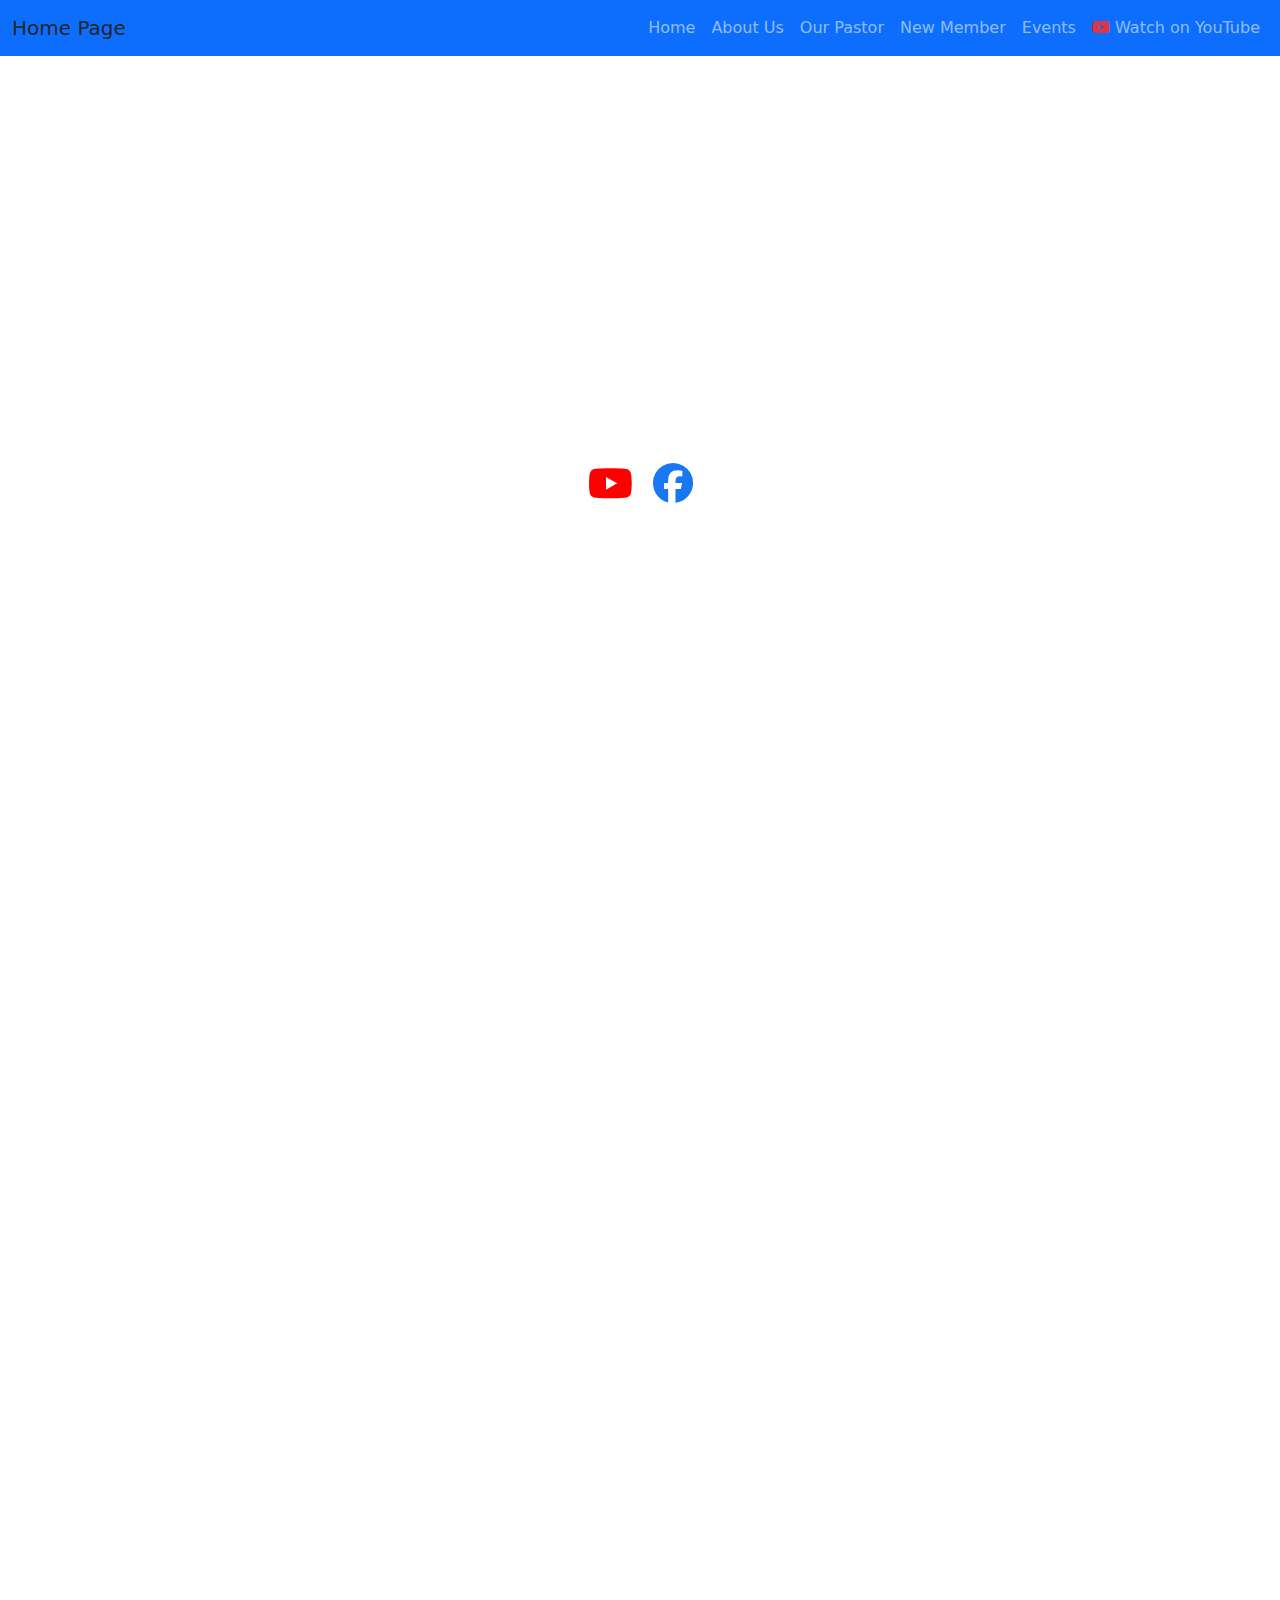
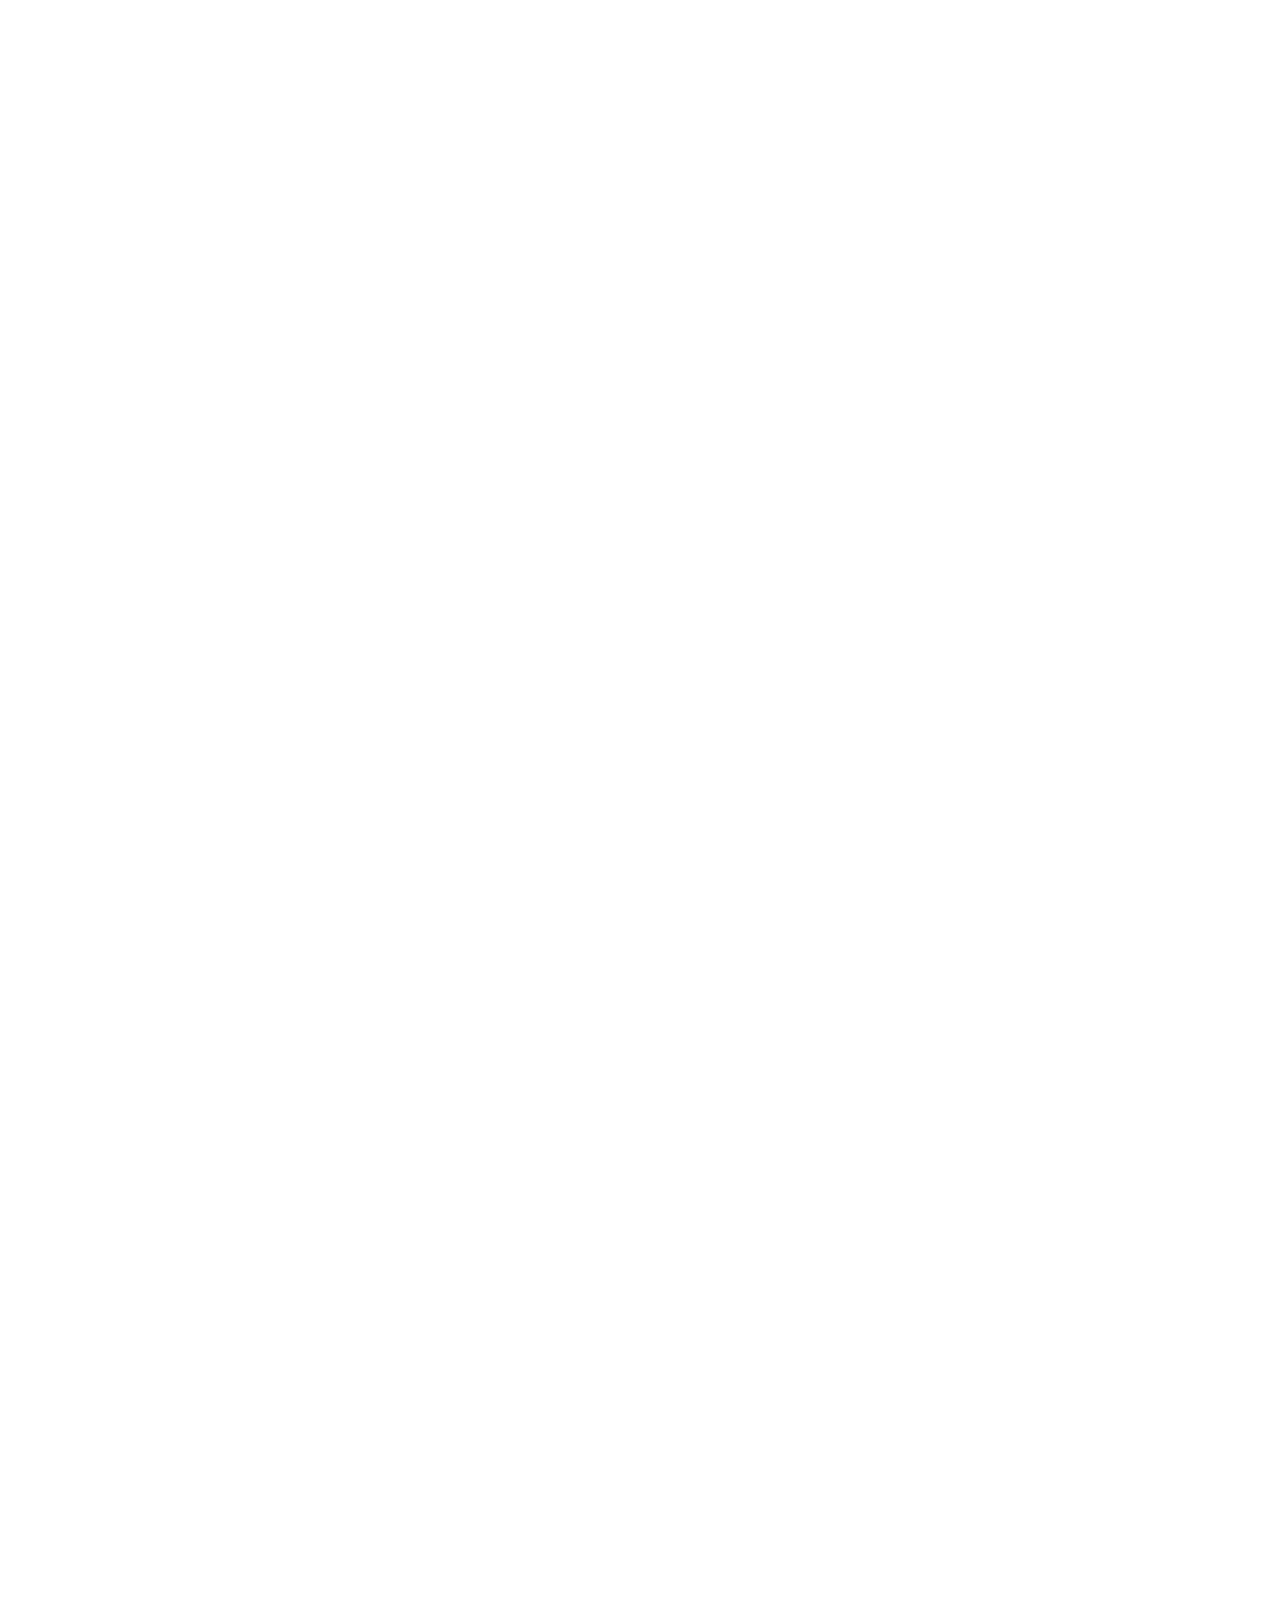
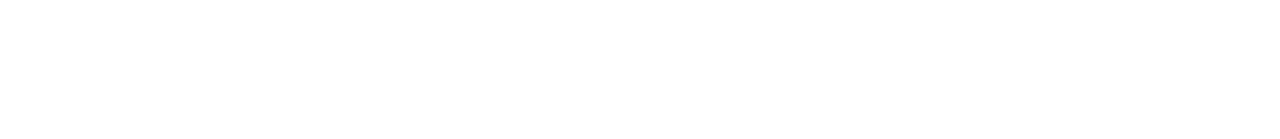
==== index.html @ da76553e "restaurado-2/03/25-Nav-bar-nlue-dark" ====
<!DOCTYPE html>
<html lang="en">
<head>
    <meta charset="UTF-8">
    <meta name="viewport" content="width=device-width, initial-scale=1.0">
    <title>Victory Worship Center</title>

    <!-- Bootstrap CSS -->
    <link rel="stylesheet" href="https://cdn.jsdelivr.net/npm/bootstrap@5.3.0/dist/css/bootstrap.min.css">

    <!-- Font Awesome for Icons -->
    <link rel="stylesheet" href="https://cdnjs.cloudflare.com/ajax/libs/font-awesome/6.4.2/css/all.min.css">

    <link rel="stylesheet" href="styles.css"> <!-- Custom CSS -->
</head>
<body>

    <!-- Navbar -->
    <nav class="navbar navbar-expand-lg navbar-dark bg-primary fixed-top">

        <div class="container-fluid">
            <a class="navbar-brand text-dark" href="index.html">Home Page</a>
            <!-- Hamburger Menu Button -->
            <button class="navbar-toggler" type="button" data-bs-toggle="collapse" data-bs-target="#navbarNav"
                aria-controls="navbarNav" aria-expanded="false" aria-label="Toggle navigation">
                <span class="navbar-toggler-icon"></span>
            </button>
            <!-- Collapsible Menu -->
            <div class="collapse navbar-collapse" id="navbarNav">
                <ul class="navbar-nav ms-auto">
                    <li class="nav-item"><a class="nav-link" href="index.html">Home</a></li>
                    <li class="nav-item"><a class="nav-link" href="about.html">About Us</a></li>
                    <li class="nav-item"><a class="nav-link" href="ourpastor.html">Our Pastor</a></li>
                    <li class="nav-item"><a class="nav-link" href="new-member.html">New Member</a></li>
                    <li class="nav-item"><a class="nav-link" href="#">Events</a></li>
                    <li class="nav-item"><a class="nav-link" href="https://youtube.com/@victoryworshipcenter?si=VUiFLik8y-f-p4gV" target="_blank">
                        <i class="fab fa-youtube text-danger"></i> Watch on YouTube
                    </a></li>
                </ul>
            </div>
        </div>
    </nav>

    <!-- Fullscreen Video Background -->
    <div class="content-wrapper">
        <!-- Video Background -->
        <div class="video-container">
            <video autoplay loop muted playsinline>
                <source src="https://video-previews.elements.envatousercontent.com/h264-video-previews/b3dc4fdb-0786-49b0-9de9-9239a4a70bed/18015136.mp4" type="video/mp4">
                Your browser does not support the video tag.
            </video>
        </div>

        <!-- Content Overlay (Updated with YouTube & Facebook Icons) -->
        <div class="content-overlay text-center">
            <h1>Welcome to Our Church</h1>
            <div class="social-buttons">
                <a href="https://youtube.com/@victoryworshipcenter?si=VUiFLik8y-f-p4gV" target="_blank" class="social-icon youtube">
                    <i class="fab fa-youtube"></i>
                </a>
                <a href="https://www.facebook.com/groups/VictoryworshipcenterLW/media" target="_blank" class="social-icon facebook">
                    <i class="fab fa-facebook"></i>
                </a>
            <!-- Centered "Live" Text & Icons -->
            <div class="live-container">
                <p class="live-text">Live</p>
                <div class="social-buttons">
                    <a href="https://youtube.com/@victoryworshipcenter" target="_blank" class="social-icon youtube">
                        <i class="fab fa-youtube"></i>
                    </a>
                    <a href="https://www.facebook.com/groups/VictoryworshipcenterLW/media" target="_blank" class="social-icon facebook">
                        <i class="fab fa-facebook"></i>
                    </a>
                </div>
            </div>
        </div>
    </div>

    <!-- Footer -->
    <footer class="footer text-center py-3">
        <div class="container">
            <h4>Victory Worship Center</h4>
            <p>1915 N A St, Lake Worth Beach, FL 33460</p>
            <p>Phone: <a href="tel:+15615850130">(561) 585-0130</a></p>
            <p>© 2025 All Rights Reserved.</p>

            <!-- Social Media Icons -->
            <!-- Social Media Icons in Footer -->
            <div class="social-links">
                <a href="https://www.facebook.com/groups/VictoryworshipcenterLW/media" target="_blank" class="social-icon"><i class="fab fa-facebook"></i></a>
                <a href="https://instagram.com/victoryworshipcenter" target="_blank" class="social-icon"><i class="fab fa-instagram"></i></a>
                <a href="https://youtube.com/@victoryworshipcenter?si=VUiFLik8y-f-p4gV" target="_blank" class="social-icon"><i class="fab fa-youtube"></i></a>
                <a href="https://www.facebook.com/groups/VictoryworshipcenterLW/media" target="_blank" class="social-icon facebook"><i class="fab fa-facebook"></i></a>
                <a href="https://youtube.com/@victoryworshipcenter" target="_blank" class="social-icon youtube"><i class="fab fa-youtube"></i></a>
            </div>
            <p class="copyright">© 2025 Victory Worship Center. All Rights Reserved.</p>
        </div>
    </footer>

    <!-- YouTube Video Section -->
    <div class="youtube-container text-center my-4">
    <!-- YouTube Video Section (After Footer) -->
    <div class="youtube-container text-center my-5">
        <iframe width="560" height="315" 
            src="https://www.youtube.com/embed/vLi_qeC99MU?autoplay=1&mute=0" 
            title="Victory Worship Center Live Stream" 
            frameborder="0" 
            allow="accelerometer; autoplay; clipboard-write; encrypted-media; gyroscope; picture-in-picture" 
            allowfullscreen></iframe>
    </div>
    

    <!-- Bootstrap JS (Required for Navbar Toggle) -->
    <!-- First Image Section (Static Images) -->
    <div class="container my-5">
        <div class="row">
            <div class="col-md-4">
                <img src="https://images.unsplash.com/photo-1507692049790-de58290a4334?q=80&w=2070&auto=format&fit=crop" class="img-fluid rounded" alt="Church Image 1">
            </div>
            <div class="col-md-4">
                <img src="https://plus.unsplash.com/premium_photo-1673002094195-f18084be89ce?q=80&w=2070&auto=format&fit=crop" class="img-fluid rounded" alt="Church Image 2">
            </div>
            <div class="col-md-4">
                <img src="https://encrypted-tbn0.gstatic.com/images?q=tbn:ANd9GcTe9CYrfiVTOg5oz0Dw9csf87M4PReg6qt_KA&s" class="img-fluid rounded" alt="Church Image 3">
            </div>
        </div>
    </div>
    <!-- Second Image Carousel (4 Image Cards) -->
    <div id="imageCarousel2" class="carousel slide my-5" data-bs-ride="carousel" data-bs-interval="2000">
        <div class="carousel-inner">
            <div class="carousel-item active">
                <img src="https://plus.unsplash.com/premium_photo-1673002094195-f18084be89ce?q=80&w=2070&auto=format&fit=crop&ixlib=rb-4.0.3&ixid=M3wxMjA3fDB8MHxwaG90by1wYWdlfHx8fGVufDB8fHx8fA%3D%3D" class="d-block w-100" alt="Church Event 1">
            </div>
            <div class="carousel-item">
                <img src="https://images.unsplash.com/photo-1542042179-03efeb269b35?q=80&w=1887&auto=format&fit=crop&ixlib=rb-4.0.3&ixid=M3wxMjA3fDB8MHxwaG90by1wYWdlfHx8fGVufDB8fHx8fA%3D%3D" class="d-block w-100" alt="Church Event 2">
            </div>
            <div class="carousel-item">
                <img src="https://plus.unsplash.com/premium_photo-1663054562025-115fcb766307?q=80&w=2072&auto=format&fit=crop&ixlib=rb-4.0.3&ixid=M3wxMjA3fDB8MHxwaG90by1wYWdlfHx8fGVufDB8fHx8fA%3D%3D" class="d-block w-100" alt="Church Event 3">
            </div>
            <div class="carousel-item">
                <img src="https://plus.unsplash.com/premium_photo-1664006989152-e70f1d14a9b3?q=80&w=1973&auto=format&fit=crop&ixlib=rb-4.0.3&ixid=M3wxMjA3fDB8MHxwaG90by1wYWdlfHx8fGVufDB8fHx8fA%3D%3D" class="d-block w-100" alt="Church Event 4">
            </div>
        </div>
        <!-- Carousel Controls -->
        <button class="carousel-control-prev" type="button" data-bs-target="#imageCarousel2" data-bs-slide="prev">
            <span class="carousel-control-prev-icon" aria-hidden="true"></span>
            <span class="visually-hidden">Previous</span>
        </button>
        <button class="carousel-control-next" type="button" data-bs-target="#imageCarousel2" data-bs-slide="next">
            <span class="carousel-control-next-icon" aria-hidden="true"></span>
            <span class="visually-hidden">Next</span>
        </button>
    </div>
    <!-- Bootstrap JS -->
    <script src="https://cdn.jsdelivr.net/npm/bootstrap@5.3.0/dist/js/bootstrap.bundle.min.js"></script>

</body>
</html>
---- styles.css ----
/* Global Styles */
html, body {
    height: 100%;
    margin: 0;
    padding: 0;
    display: flex;
    flex-direction: column;
    overflow-x: hidden;
    scroll-behavior: smooth; /* Enables smooth scrolling */
}

/* Main Container to Push Footer Down */
.main-container {
    flex: 1;
    padding: 10px;
}

/* Video Background */
.video-container {
    width: 100vw;
    height: 100vh;
    overflow: hidden;
    position: relative;
}

.video-container video {
    width: 100%;
    height: 100%;
    object-fit: cover;
}

/* Centered "Live" Text & Icons */
.live-container {
    position: absolute;
    top: 50%;
    left: 50%;
    transform: translate(-50%, -50%);
    text-align: center;
    z-index: 10;
    color: white;
}

.live-text {
    font-size: 2rem;
    font-weight: bold;
    margin-bottom: 10px;
}

/* Social Media Buttons in Overlay */
.social-buttons {
    margin-top: 20px;
    display: flex;
    justify-content: center;
    gap: 20px;
}

.social-icon {
    font-size: 40px;
    color: white;
    text-decoration: none;
    transition: color 0.3s ease-in-out, transform 0.3s ease-in-out;
}

.social-icon:hover {
    transform: scale(1.1);
}

.youtube-icon:hover {
    color: #FF0000;
}

.facebook-icon:hover {
    color: #1877F2 !important; /* Facebook Blue */
}

/* Footer */
.footer {
    width: 100%;
    background-color: #94c6f7 !important; /* Light blue */
    text-align: center;
    padding: 20px 0;
    margin-top: 20px;
}

/* Social Media Icons in Footer */
.footer .social-links {
    margin-top: 10px;
    display: flex;
    justify-content: center;
    gap: 20px;
}

.footer .social-icon {
    font-size: 30px;
    color: white;
    text-decoration: none;
    transition: color 0.3s ease-in-out;
}

/* YouTube Video Section */
.youtube-container {
    max-width: 800px;
    margin: 40px auto 80px; /* Extra bottom margin to prevent overlap */
    padding-bottom: 56.25%;
    position: relative;
    z-index: 1; /* Ensures it's above background elements */
}

.youtube-container iframe {
    position: absolute;
    top: 0;
    left: 50%;
    transform: translateX(-50%);
    width: 100%;
    height: 100%;
    max-width: 800px;
    max-height: 450px;
}

/* Image Carousel */
#imageCarousel {
    max-width: 800px;
    margin: 50px auto;
    border-radius: 10px;
    overflow: hidden;
    position: relative;
    z-index: 2; /* Ensures it's above other elements */
}

/* Ensure Carousel Auto-Moves */
.carousel {
    position: relative;
}

/* Fix scrolling past image carousel */
.carousel-container {
    position: relative;
    padding-bottom: 100px; /* Extra space for scrolling */
}

/* Resize Second Carousel Images */
#imageCarousel2 .carousel-inner img {
    width: 80%; /* Adjust width to 80% of the container */
    height: 600px; /* Set a fixed height */
    object-fit: cover; /* Ensures images maintain aspect ratio */
    margin: 0 auto; /* Centers the images */
    border-radius: 10px; /* Adds rounded corners */
}

/* Ensure Second Carousel is fully visible */
#imageCarousel2 {
    margin-bottom: 50px;
}

/* Copyright Section */
.copyright {
    margin-top: 10px;
    font-size: 14px;
}
/* Fix for YouTube and Facebook icons */
.social-icon.youtube i {
    color: #FF0000 !important; /* YouTube Red */
}

.social-icon.facebook i {
    color: #1877F2 !important; /* Facebook Blue */
}
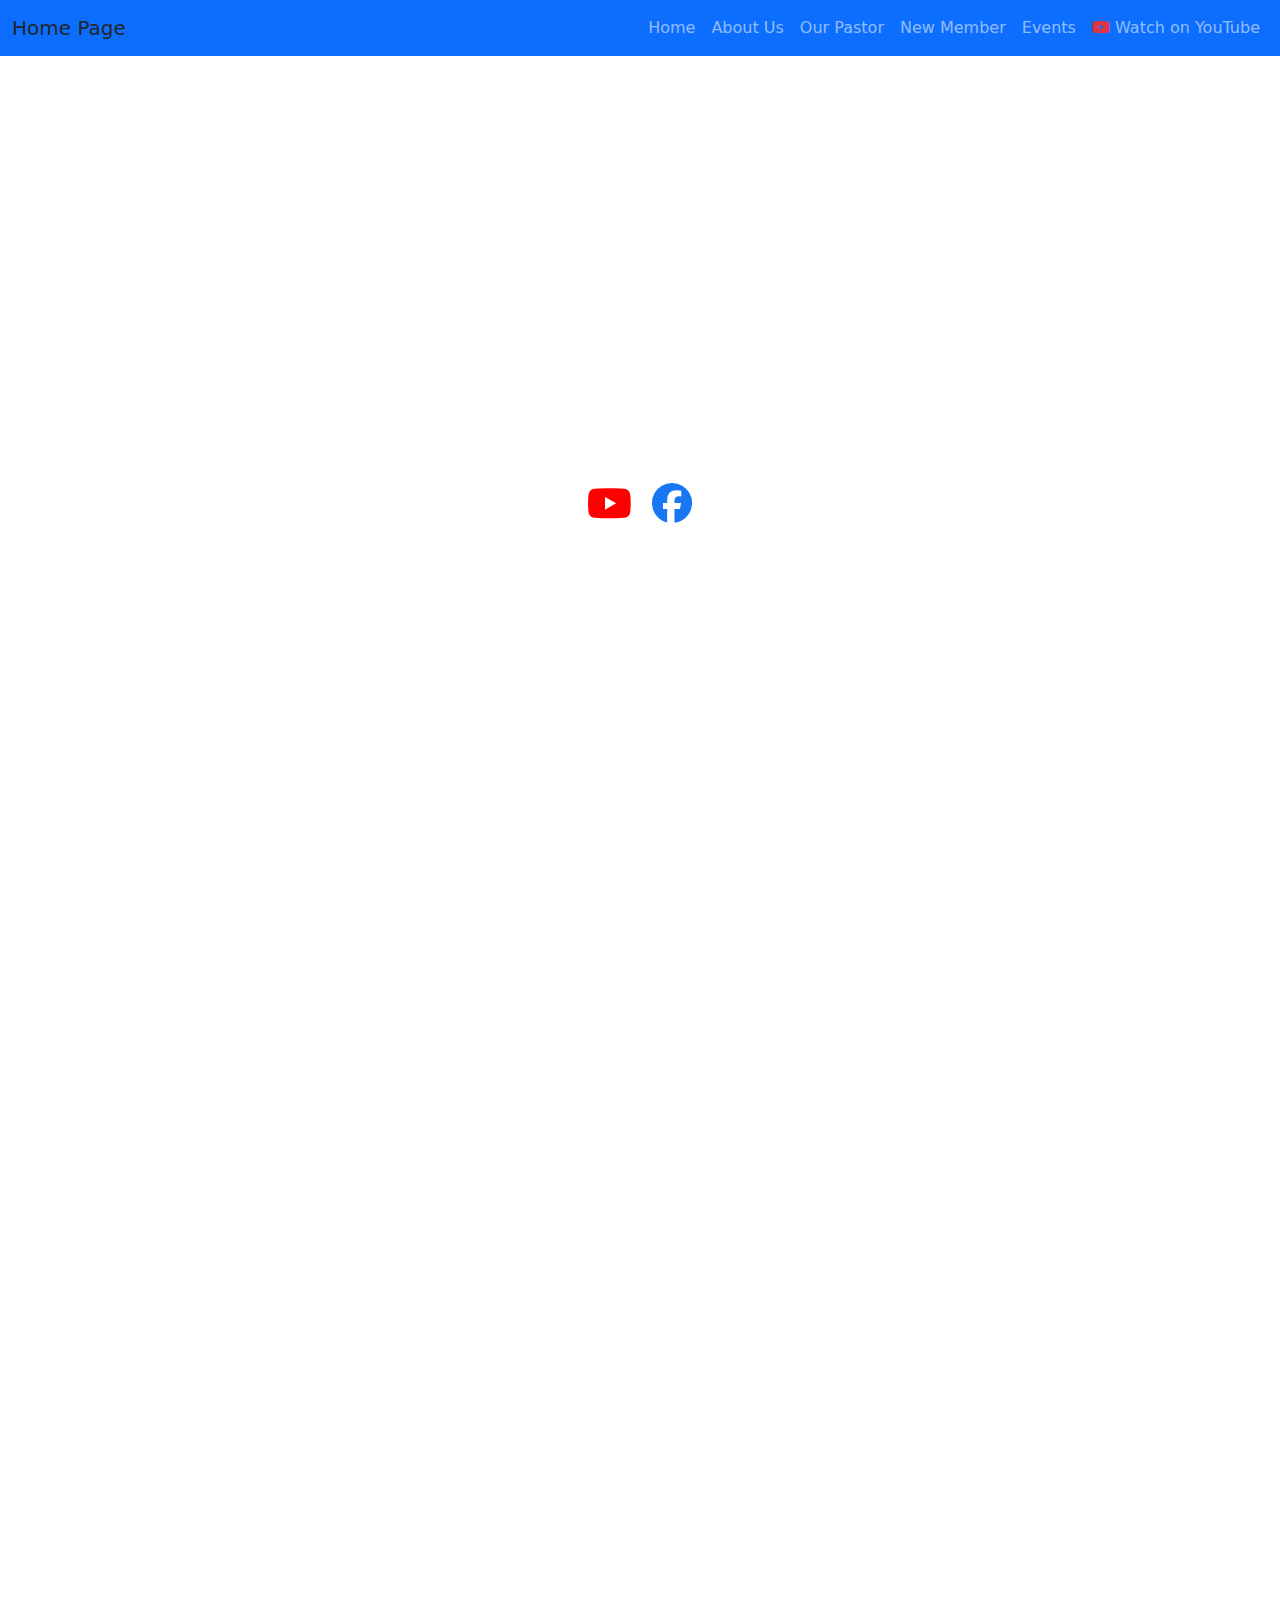
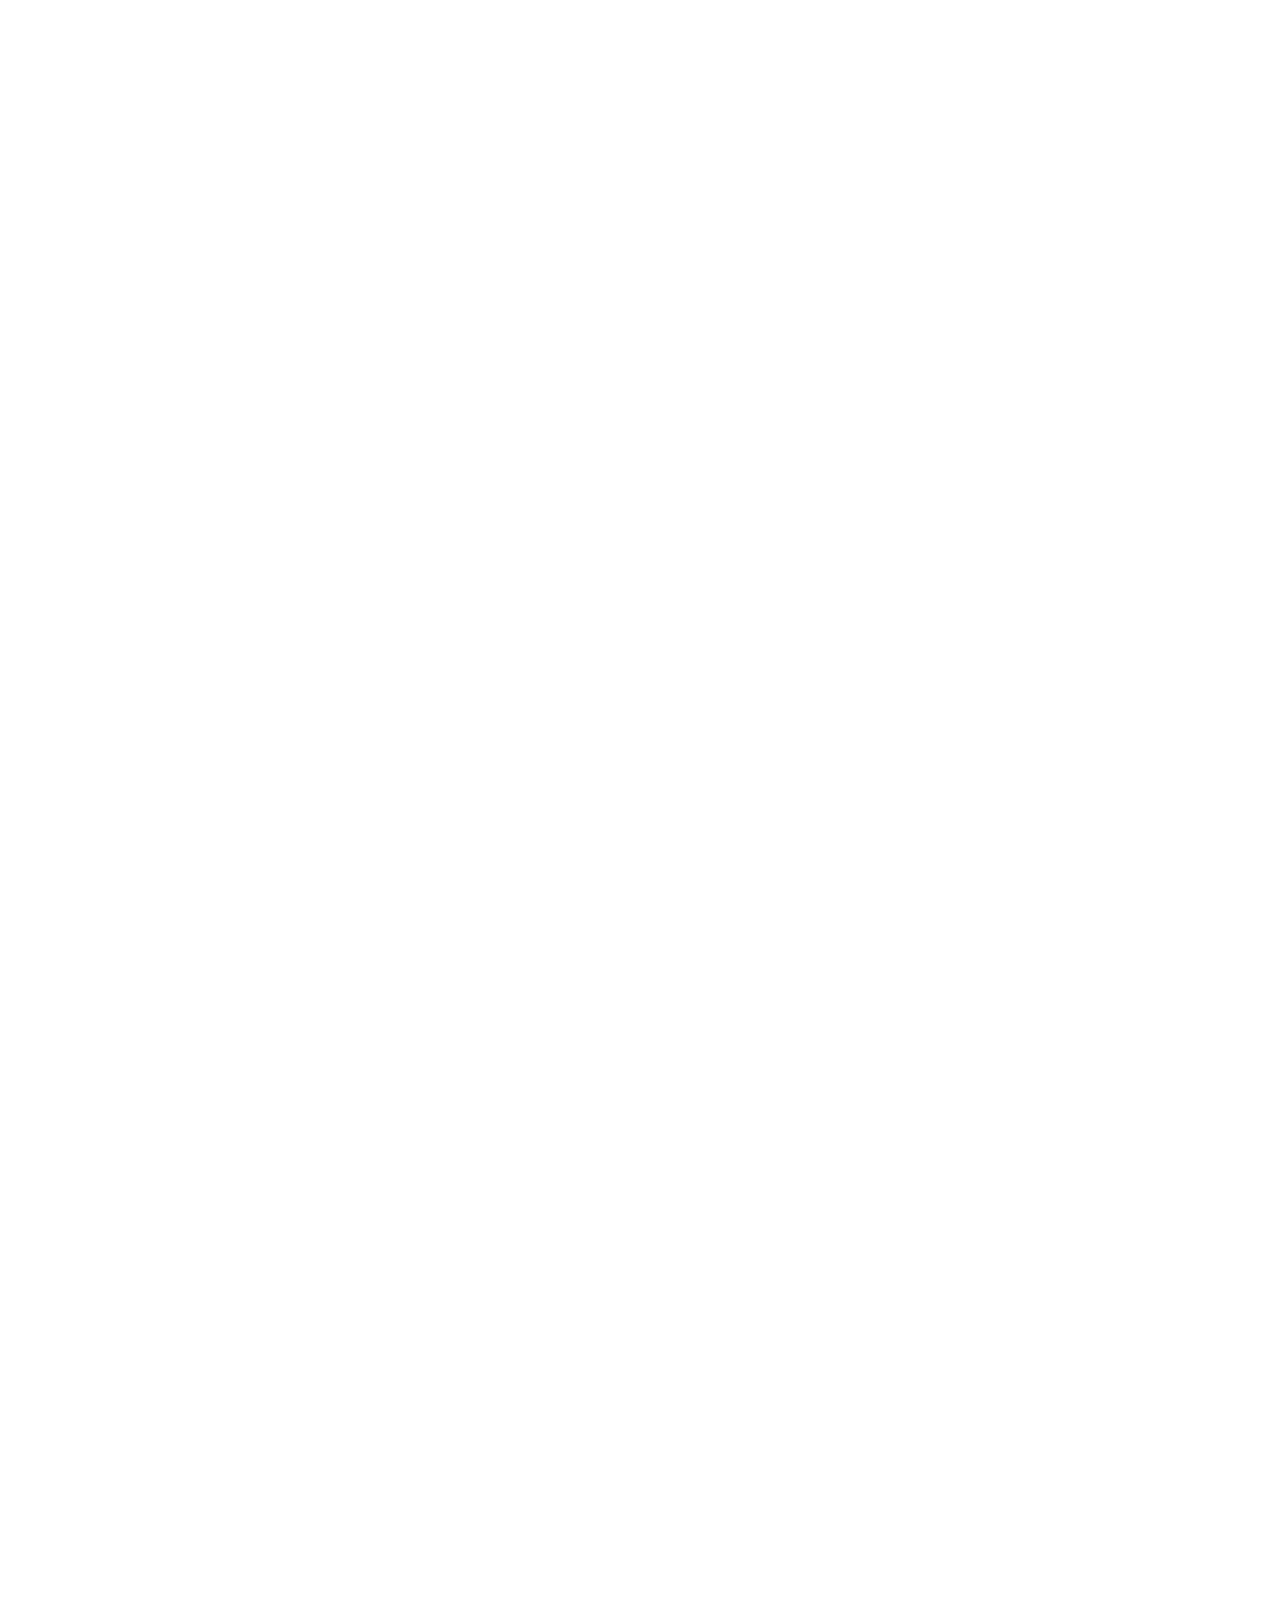
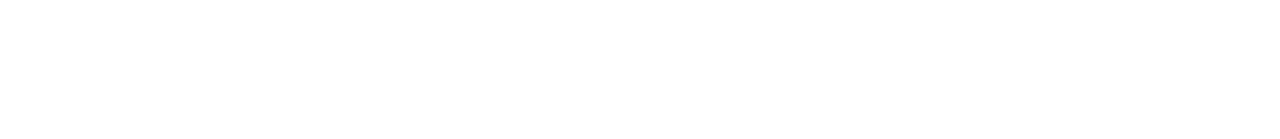
==== commit e6c2e727: "Victory worship center above Live" ====
--- a/index.html
+++ b/index.html
@@ -63,6 +63,7 @@
                 </a>
             <!-- Centered "Live" Text & Icons -->
             <div class="live-container">
+                <p>Victory Worship Center</p>
                 <p class="live-text">Live</p>
                 <div class="social-buttons">
                     <a href="https://youtube.com/@victoryworshipcenter" target="_blank" class="social-icon youtube">
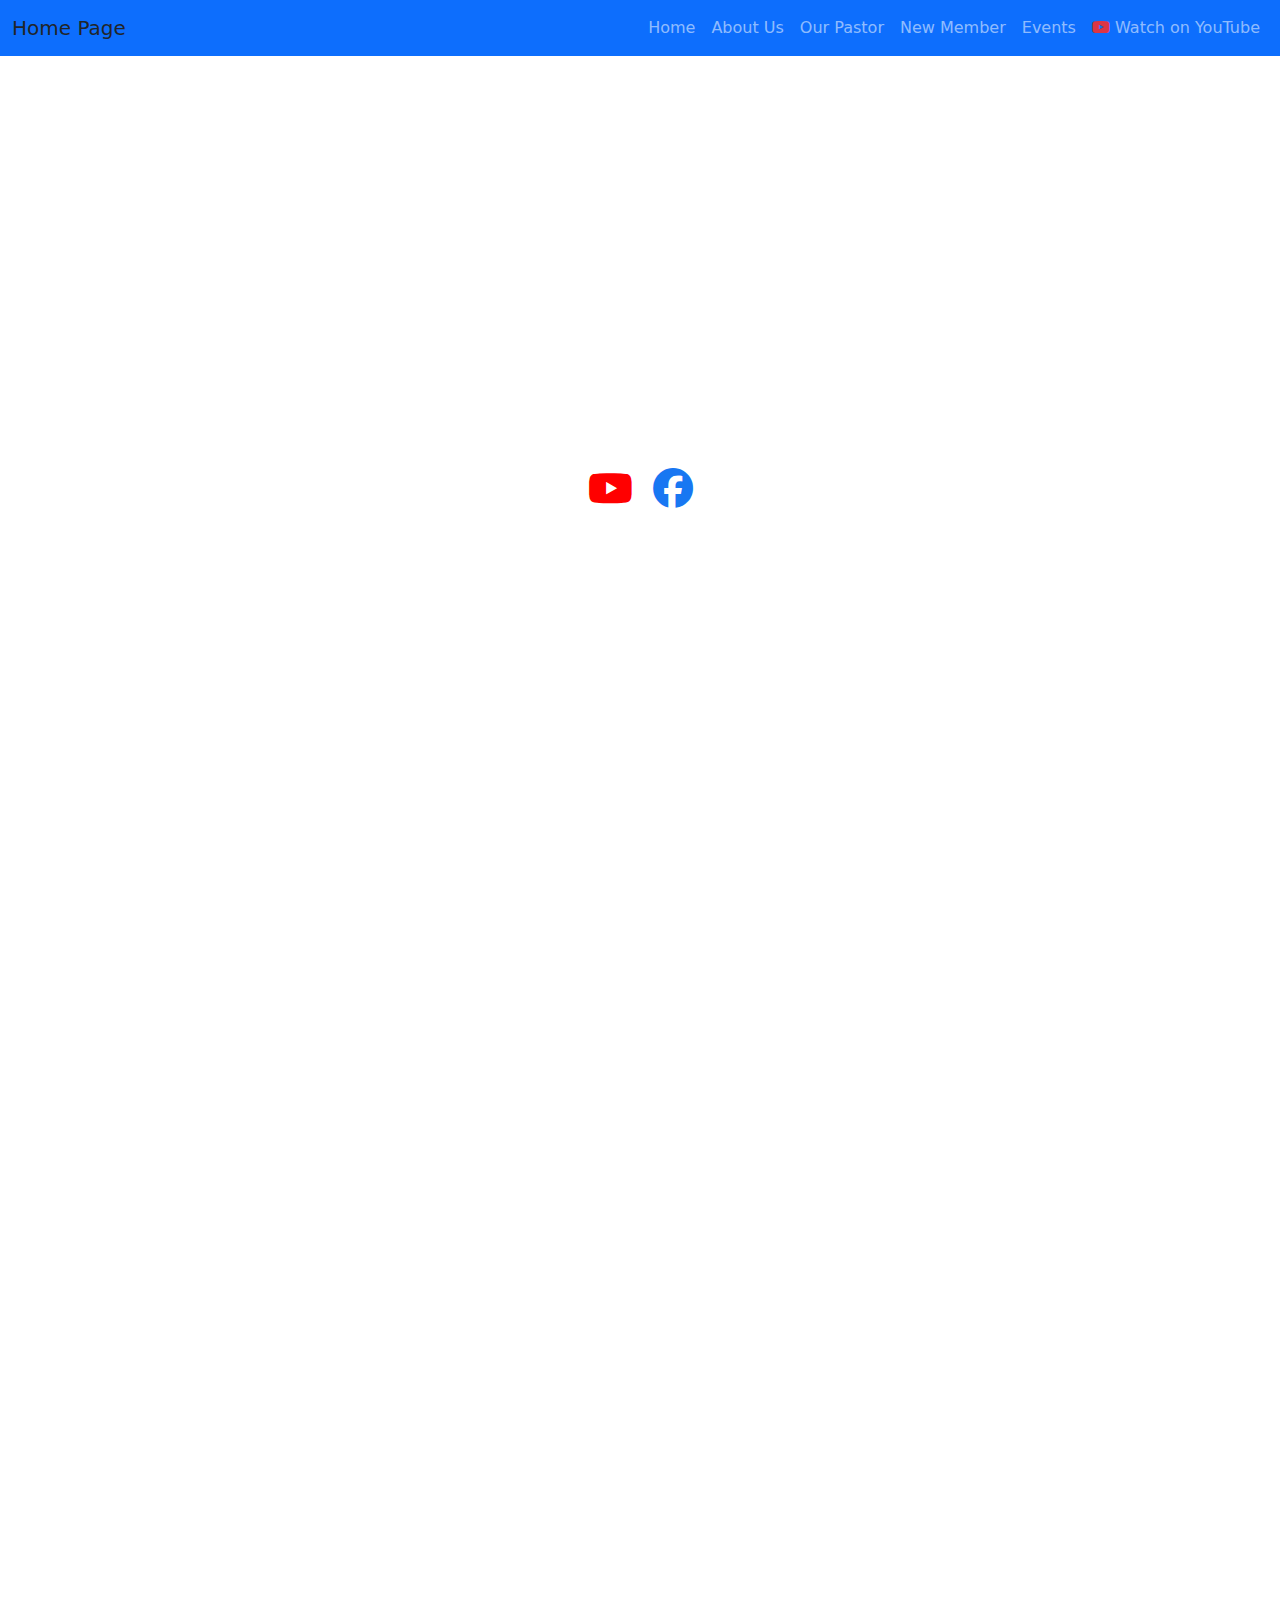
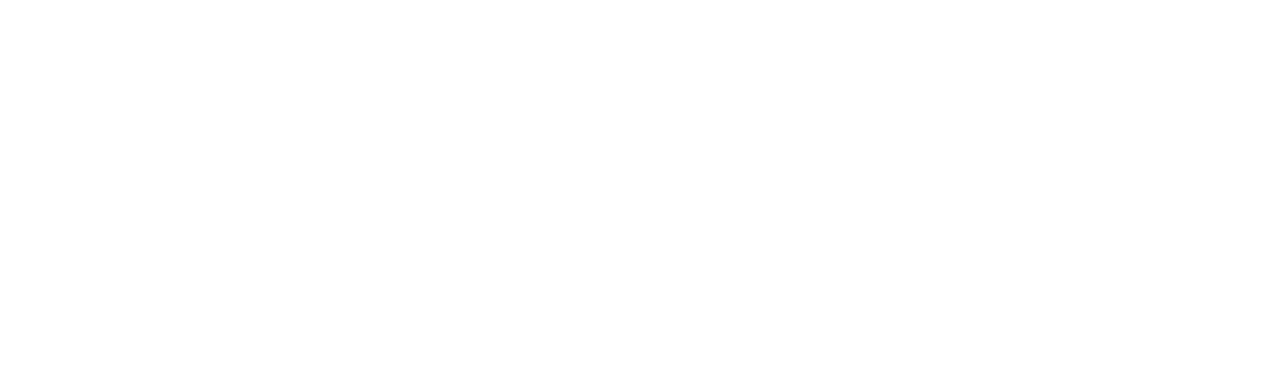
==== commit 50c0fde6: "footer down" ====
--- a/index.html
+++ b/index.html
@@ -17,7 +17,6 @@
 
     <!-- Navbar -->
     <nav class="navbar navbar-expand-lg navbar-dark bg-primary fixed-top">
-
         <div class="container-fluid">
             <a class="navbar-brand text-dark" href="index.html">Home Page</a>
             <!-- Hamburger Menu Button -->
@@ -33,9 +32,11 @@
                     <li class="nav-item"><a class="nav-link" href="ourpastor.html">Our Pastor</a></li>
                     <li class="nav-item"><a class="nav-link" href="new-member.html">New Member</a></li>
                     <li class="nav-item"><a class="nav-link" href="#">Events</a></li>
-                    <li class="nav-item"><a class="nav-link" href="https://youtube.com/@victoryworshipcenter?si=VUiFLik8y-f-p4gV" target="_blank">
-                        <i class="fab fa-youtube text-danger"></i> Watch on YouTube
-                    </a></li>
+                    <li class="nav-item">
+                        <a class="nav-link" href="https://youtube.com/@victoryworshipcenter?si=VUiFLik8y-f-p4gV" target="_blank">
+                            <i class="fab fa-youtube text-danger"></i> Watch on YouTube
+                        </a>
+                    </li>
                 </ul>
             </div>
         </div>
@@ -43,7 +44,6 @@
 
     <!-- Fullscreen Video Background -->
     <div class="content-wrapper">
-        <!-- Video Background -->
         <div class="video-container">
             <video autoplay loop muted playsinline>
                 <source src="https://video-previews.elements.envatousercontent.com/h264-video-previews/b3dc4fdb-0786-49b0-9de9-9239a4a70bed/18015136.mp4" type="video/mp4">
@@ -51,7 +51,6 @@
             </video>
         </div>
 
-        <!-- Content Overlay (Updated with YouTube & Facebook Icons) -->
         <div class="content-overlay text-center">
             <h1>Welcome to Our Church</h1>
             <div class="social-buttons">
@@ -61,57 +60,10 @@
                 <a href="https://www.facebook.com/groups/VictoryworshipcenterLW/media" target="_blank" class="social-icon facebook">
                     <i class="fab fa-facebook"></i>
                 </a>
-            <!-- Centered "Live" Text & Icons -->
-            <div class="live-container">
-                <p>Victory Worship Center</p>
-                <p class="live-text">Live</p>
-                <div class="social-buttons">
-                    <a href="https://youtube.com/@victoryworshipcenter" target="_blank" class="social-icon youtube">
-                        <i class="fab fa-youtube"></i>
-                    </a>
-                    <a href="https://www.facebook.com/groups/VictoryworshipcenterLW/media" target="_blank" class="social-icon facebook">
-                        <i class="fab fa-facebook"></i>
-                    </a>
-                </div>
             </div>
         </div>
     </div>
 
-    <!-- Footer -->
-    <footer class="footer text-center py-3">
-        <div class="container">
-            <h4>Victory Worship Center</h4>
-            <p>1915 N A St, Lake Worth Beach, FL 33460</p>
-            <p>Phone: <a href="tel:+15615850130">(561) 585-0130</a></p>
-            <p>© 2025 All Rights Reserved.</p>
-
-            <!-- Social Media Icons -->
-            <!-- Social Media Icons in Footer -->
-            <div class="social-links">
-                <a href="https://www.facebook.com/groups/VictoryworshipcenterLW/media" target="_blank" class="social-icon"><i class="fab fa-facebook"></i></a>
-                <a href="https://instagram.com/victoryworshipcenter" target="_blank" class="social-icon"><i class="fab fa-instagram"></i></a>
-                <a href="https://youtube.com/@victoryworshipcenter?si=VUiFLik8y-f-p4gV" target="_blank" class="social-icon"><i class="fab fa-youtube"></i></a>
-                <a href="https://www.facebook.com/groups/VictoryworshipcenterLW/media" target="_blank" class="social-icon facebook"><i class="fab fa-facebook"></i></a>
-                <a href="https://youtube.com/@victoryworshipcenter" target="_blank" class="social-icon youtube"><i class="fab fa-youtube"></i></a>
-            </div>
-            <p class="copyright">© 2025 Victory Worship Center. All Rights Reserved.</p>
-        </div>
-    </footer>
-
-    <!-- YouTube Video Section -->
-    <div class="youtube-container text-center my-4">
-    <!-- YouTube Video Section (After Footer) -->
-    <div class="youtube-container text-center my-5">
-        <iframe width="560" height="315" 
-            src="https://www.youtube.com/embed/vLi_qeC99MU?autoplay=1&mute=0" 
-            title="Victory Worship Center Live Stream" 
-            frameborder="0" 
-            allow="accelerometer; autoplay; clipboard-write; encrypted-media; gyroscope; picture-in-picture" 
-            allowfullscreen></iframe>
-    </div>
-    
-
-    <!-- Bootstrap JS (Required for Navbar Toggle) -->
     <!-- First Image Section (Static Images) -->
     <div class="container my-5">
         <div class="row">
@@ -126,20 +78,21 @@
             </div>
         </div>
     </div>
+
     <!-- Second Image Carousel (4 Image Cards) -->
     <div id="imageCarousel2" class="carousel slide my-5" data-bs-ride="carousel" data-bs-interval="2000">
         <div class="carousel-inner">
             <div class="carousel-item active">
-                <img src="https://plus.unsplash.com/premium_photo-1673002094195-f18084be89ce?q=80&w=2070&auto=format&fit=crop&ixlib=rb-4.0.3&ixid=M3wxMjA3fDB8MHxwaG90by1wYWdlfHx8fGVufDB8fHx8fA%3D%3D" class="d-block w-100" alt="Church Event 1">
+                <img src="https://plus.unsplash.com/premium_photo-1673002094195-f18084be89ce?q=80&w=2070&auto=format&fit=crop" class="d-block w-100" alt="Church Event 1">
             </div>
             <div class="carousel-item">
-                <img src="https://images.unsplash.com/photo-1542042179-03efeb269b35?q=80&w=1887&auto=format&fit=crop&ixlib=rb-4.0.3&ixid=M3wxMjA3fDB8MHxwaG90by1wYWdlfHx8fGVufDB8fHx8fA%3D%3D" class="d-block w-100" alt="Church Event 2">
+                <img src="https://images.unsplash.com/photo-1542042179-03efeb269b35?q=80&w=1887&auto=format&fit=crop" class="d-block w-100" alt="Church Event 2">
             </div>
             <div class="carousel-item">
-                <img src="https://plus.unsplash.com/premium_photo-1663054562025-115fcb766307?q=80&w=2072&auto=format&fit=crop&ixlib=rb-4.0.3&ixid=M3wxMjA3fDB8MHxwaG90by1wYWdlfHx8fGVufDB8fHx8fA%3D%3D" class="d-block w-100" alt="Church Event 3">
+                <img src="https://plus.unsplash.com/premium_photo-1663054562025-115fcb766307?q=80&w=2072&auto=format&fit=crop" class="d-block w-100" alt="Church Event 3">
             </div>
             <div class="carousel-item">
-                <img src="https://plus.unsplash.com/premium_photo-1664006989152-e70f1d14a9b3?q=80&w=1973&auto=format&fit=crop&ixlib=rb-4.0.3&ixid=M3wxMjA3fDB8MHxwaG90by1wYWdlfHx8fGVufDB8fHx8fA%3D%3D" class="d-block w-100" alt="Church Event 4">
+                <img src="https://plus.unsplash.com/premium_photo-1664006989152-e70f1d14a9b3?q=80&w=1973&auto=format&fit=crop" class="d-block w-100" alt="Church Event 4">
             </div>
         </div>
         <!-- Carousel Controls -->
@@ -152,8 +105,26 @@
             <span class="visually-hidden">Next</span>
         </button>
     </div>
+
+    <!-- Footer Moved Below the Last Carousel -->
+    <footer class="footer text-center py-3">
+        <div class="container">
+            <h4>Victory Worship Center</h4>
+            <p>1915 N A St, Lake Worth Beach, FL 33460</p>
+            <p>Phone: <a href="tel:+15615850130">(561) 585-0130</a></p>
+            <p>© 2025 All Rights Reserved.</p>
+
+            <!-- Social Media Icons -->
+            <div class="social-links">
+                <a href="https://www.facebook.com/groups/VictoryworshipcenterLW/media" target="_blank" class="social-icon"><i class="fab fa-facebook"></i></a>
+                <a href="https://instagram.com/victoryworshipcenter" target="_blank" class="social-icon"><i class="fab fa-instagram"></i></a>
+                <a href="https://youtube.com/@victoryworshipcenter?si=VUiFLik8y-f-p4gV" target="_blank" class="social-icon"><i class="fab fa-youtube"></i></a>
+            </div>
+        </div>
+    </footer>
+
     <!-- Bootstrap JS -->
     <script src="https://cdn.jsdelivr.net/npm/bootstrap@5.3.0/dist/js/bootstrap.bundle.min.js"></script>
 
 </body>
-</html>+</html>
--- a/styles.css
+++ b/styles.css
@@ -29,6 +29,23 @@
     object-fit: cover;
 }
 
+/* Centered Welcome Message & Icons */
+.content-overlay {
+    position: absolute;
+    top: 50%;
+    left: 50%;
+    transform: translate(-50%, -50%);
+    text-align: center;
+    color: white;
+    width: 100%;
+}
+
+.content-overlay h1 {
+    font-size: 3rem;
+    font-weight: bold;
+    margin-bottom: 20px;
+}
+
 /* Centered "Live" Text & Icons */
 .live-container {
     position: absolute;
@@ -46,12 +63,12 @@
     margin-bottom: 10px;
 }
 
-/* Social Media Buttons in Overlay */
+/* Social Media Buttons */
 .social-buttons {
-    margin-top: 20px;
     display: flex;
     justify-content: center;
     gap: 20px;
+    margin-top: 20px;
 }
 
 .social-icon {
@@ -157,6 +174,7 @@
     margin-top: 10px;
     font-size: 14px;
 }
+
 /* Fix for YouTube and Facebook icons */
 .social-icon.youtube i {
     color: #FF0000 !important; /* YouTube Red */
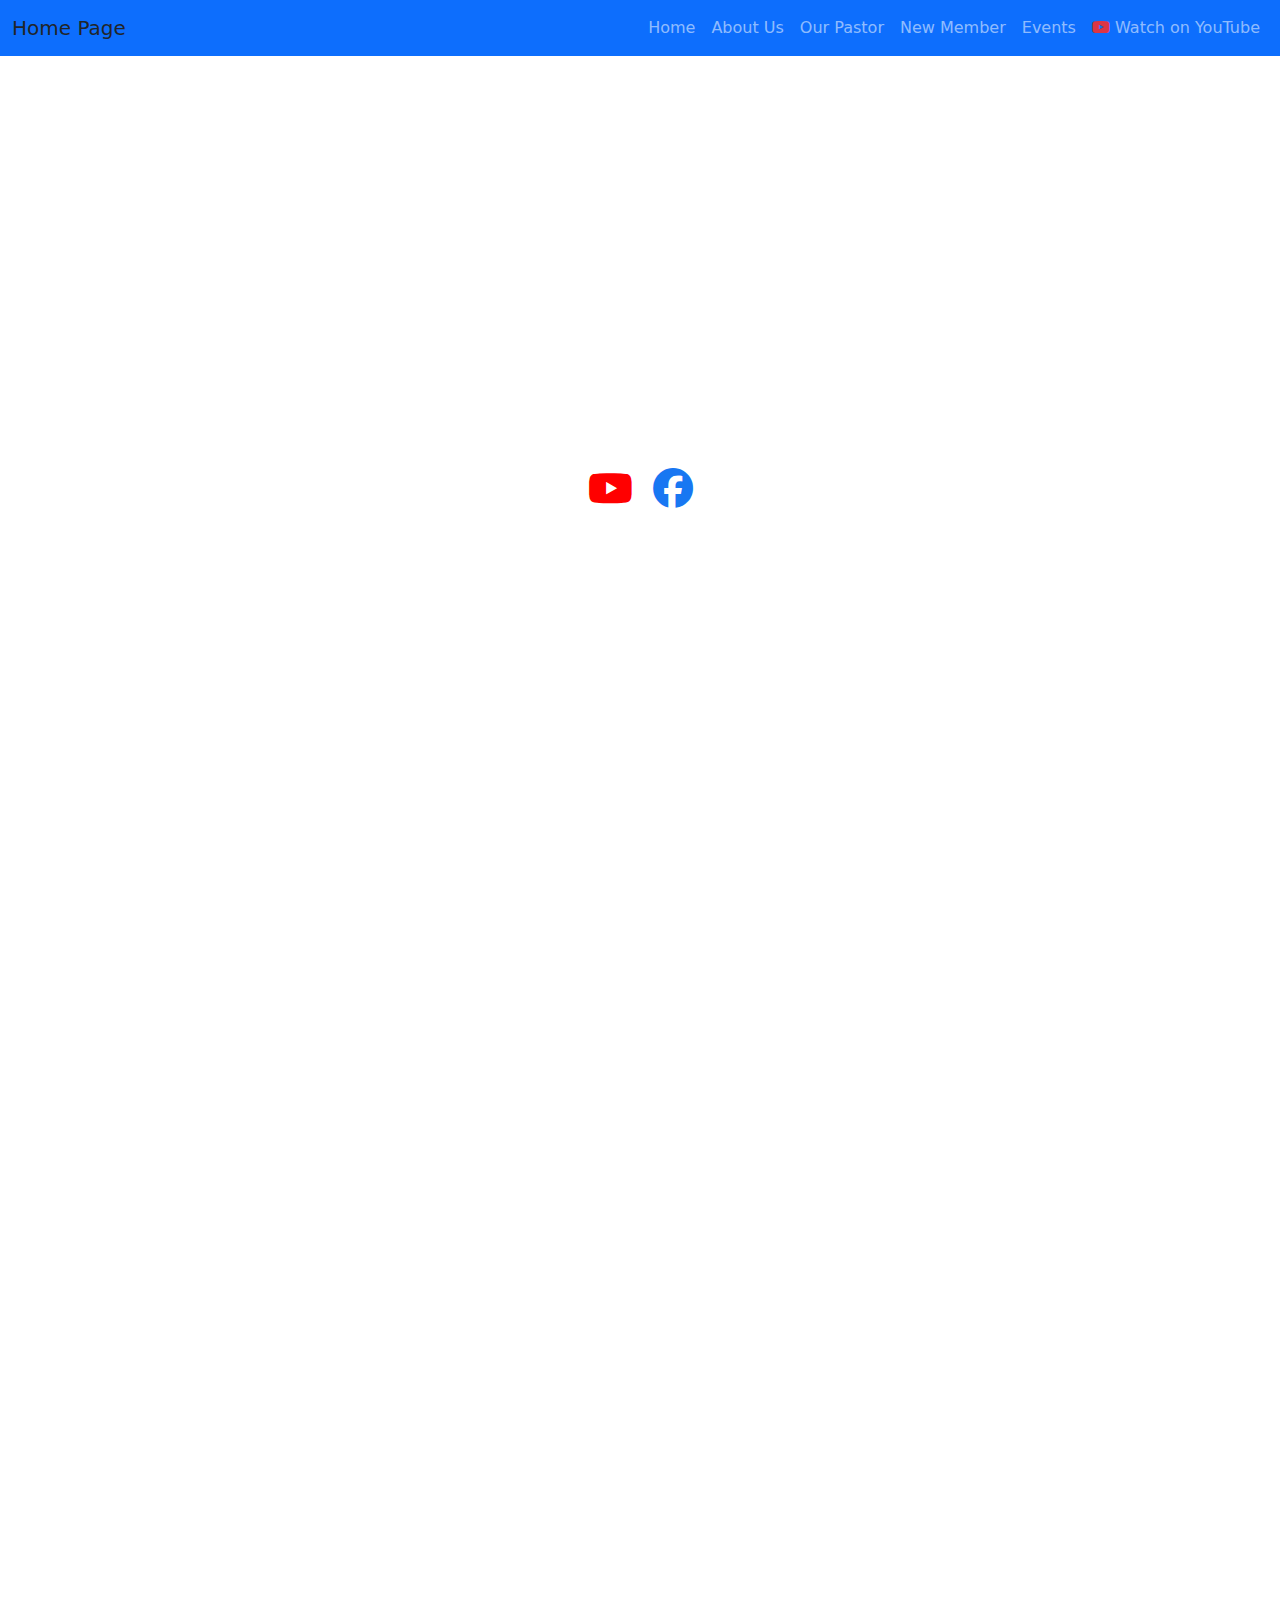
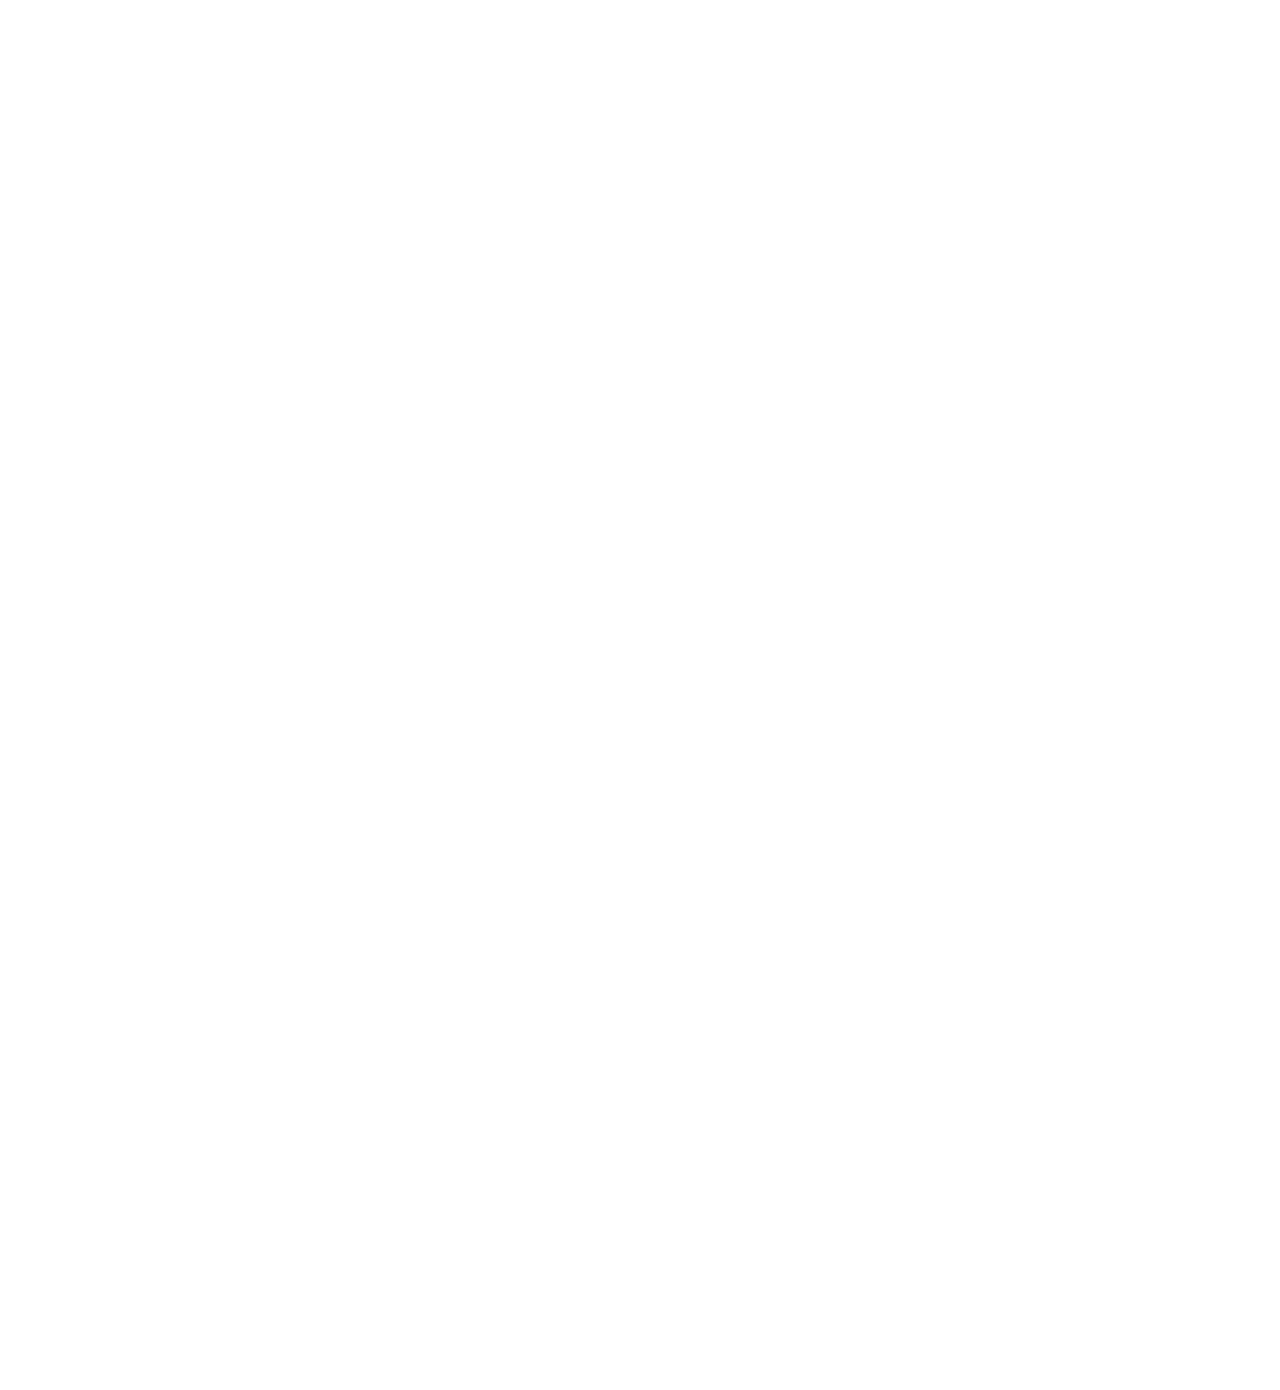
==== commit fc487e75: "youtube video addedto the page" ====
--- a/index.html
+++ b/index.html
@@ -64,17 +64,30 @@
         </div>
     </div>
 
+    <!-- YouTube Live Video Embed -->
+    <div class="container my-5 text-center">
+        <div class="youtube-container">
+            <iframe width="100%" height="450"
+                src="https://www.youtube.com/embed/7E835zQYdBY?autoplay=1&mute=0"
+                title="YouTube Live Stream"
+                frameborder="0"
+                allow="accelerometer; autoplay; clipboard-write; encrypted-media; gyroscope; picture-in-picture"
+                allowfullscreen>
+            </iframe>
+        </div>
+    </div>
+
     <!-- First Image Section (Static Images) -->
     <div class="container my-5">
         <div class="row">
             <div class="col-md-4">
-                <img src="https://images.unsplash.com/photo-1507692049790-de58290a4334?q=80&w=2070&auto=format&fit=crop" class="img-fluid rounded" alt="Church Image 1">
+                <img src="images/image1.png" class="img-fluid rounded" alt="Church Image 1">
             </div>
             <div class="col-md-4">
-                <img src="https://plus.unsplash.com/premium_photo-1673002094195-f18084be89ce?q=80&w=2070&auto=format&fit=crop" class="img-fluid rounded" alt="Church Image 2">
+                <img src="images/image2.png" class="img-fluid rounded" alt="Church Image 2">
             </div>
             <div class="col-md-4">
-                <img src="https://encrypted-tbn0.gstatic.com/images?q=tbn:ANd9GcTe9CYrfiVTOg5oz0Dw9csf87M4PReg6qt_KA&s" class="img-fluid rounded" alt="Church Image 3">
+                <img src="images/image3.png" class="img-fluid rounded" alt="Church Image 3">
             </div>
         </div>
     </div>
@@ -106,7 +119,7 @@
         </button>
     </div>
 
-    <!-- Footer Moved Below the Last Carousel -->
+    <!-- Footer -->
     <footer class="footer text-center py-3">
         <div class="container">
             <h4>Victory Worship Center</h4>
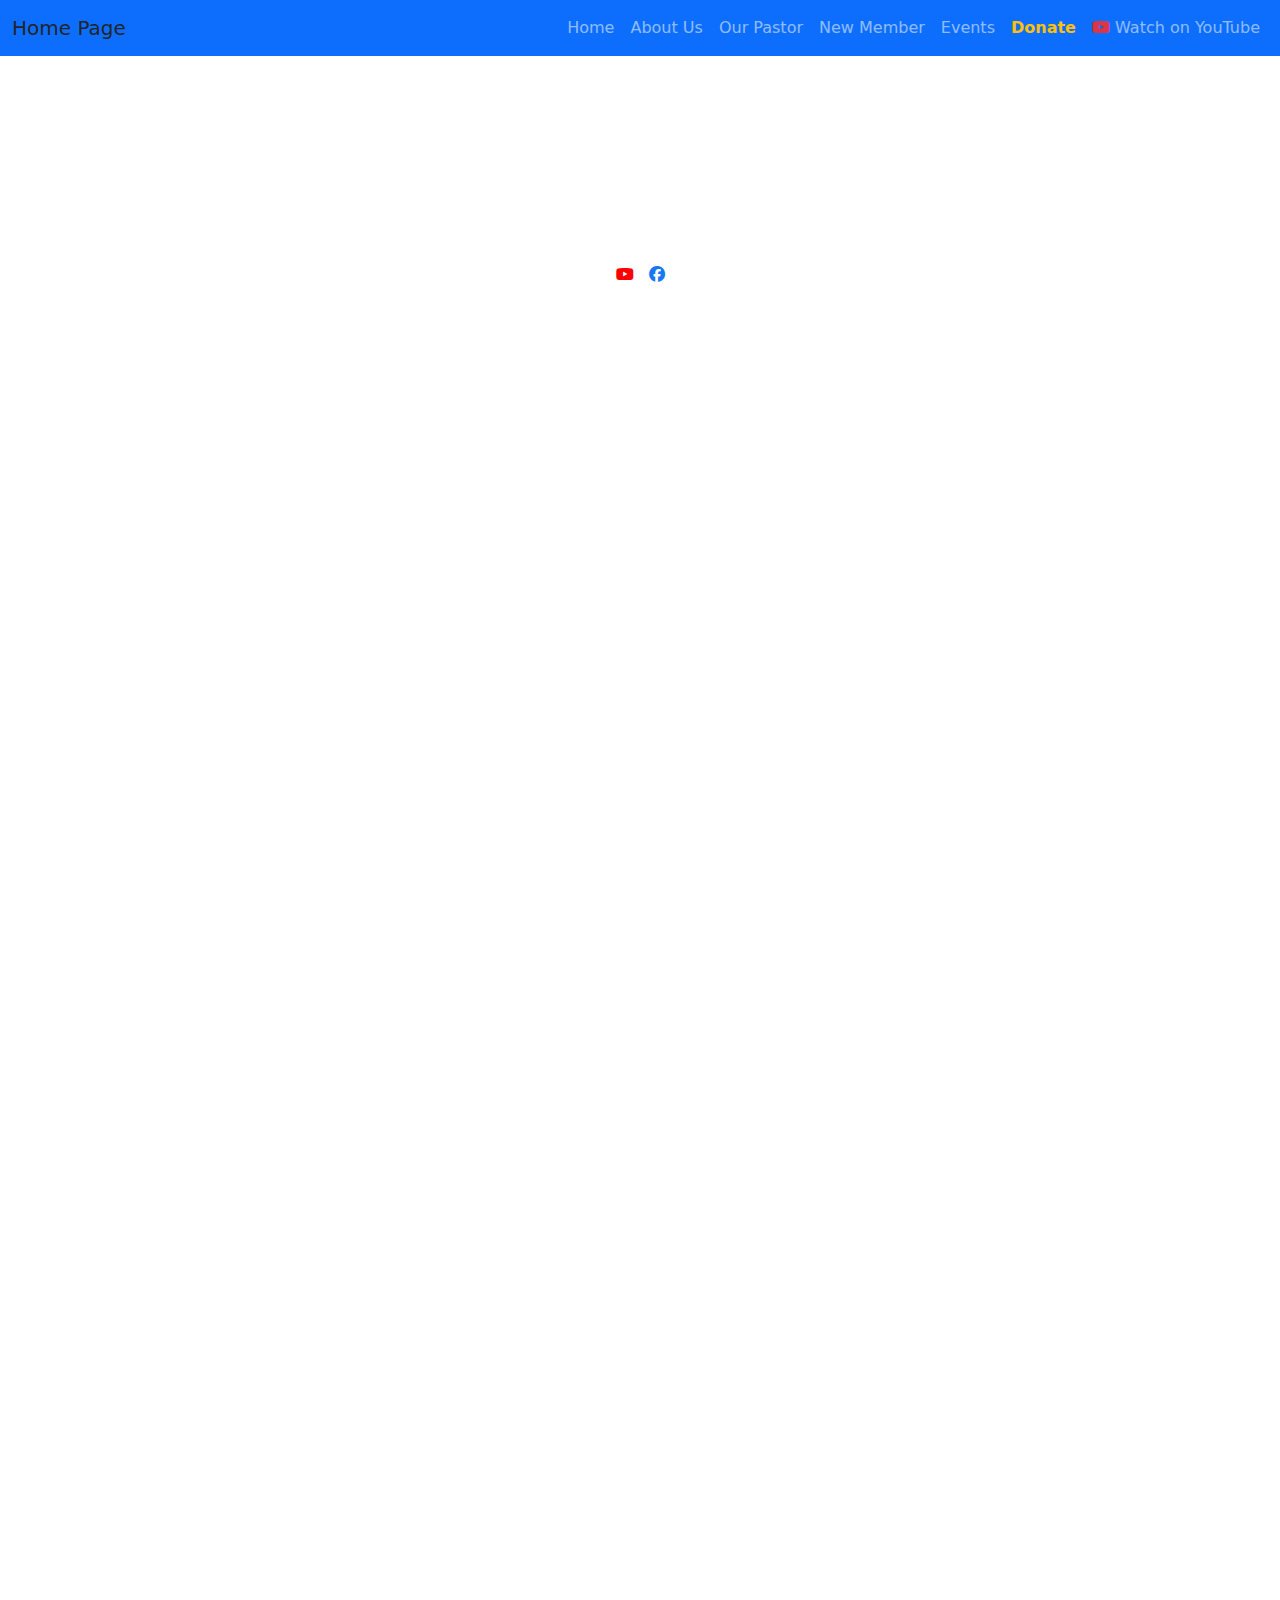
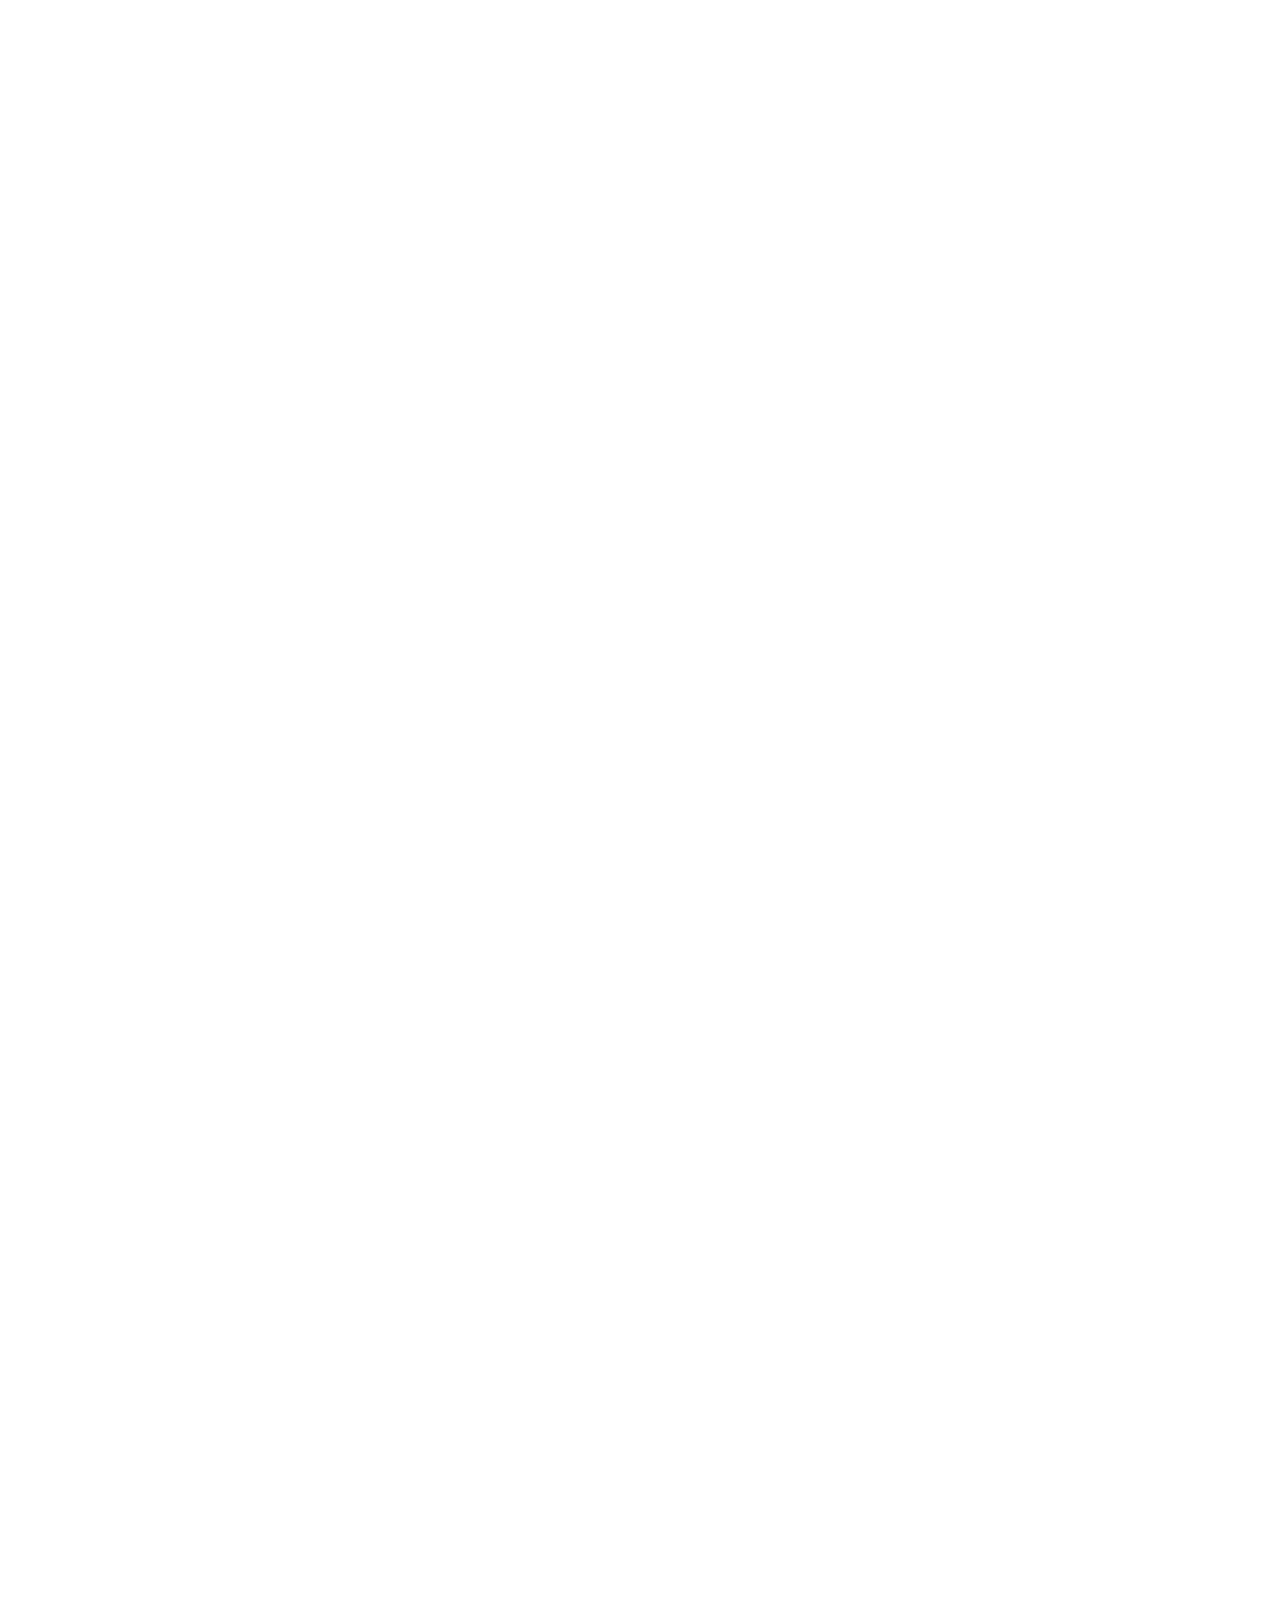
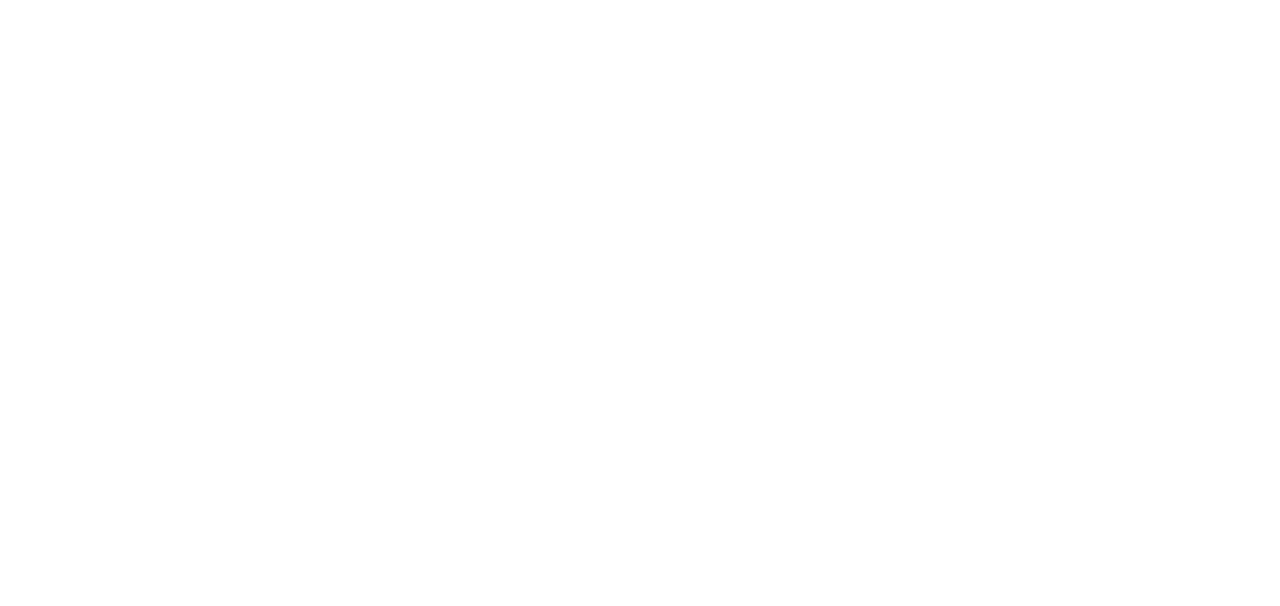
==== commit e762aecc: "donate added" ====
--- a/index.html
+++ b/index.html
@@ -19,12 +19,10 @@
     <nav class="navbar navbar-expand-lg navbar-dark bg-primary fixed-top">
         <div class="container-fluid">
             <a class="navbar-brand text-dark" href="index.html">Home Page</a>
-            <!-- Hamburger Menu Button -->
             <button class="navbar-toggler" type="button" data-bs-toggle="collapse" data-bs-target="#navbarNav"
                 aria-controls="navbarNav" aria-expanded="false" aria-label="Toggle navigation">
                 <span class="navbar-toggler-icon"></span>
             </button>
-            <!-- Collapsible Menu -->
             <div class="collapse navbar-collapse" id="navbarNav">
                 <ul class="navbar-nav ms-auto">
                     <li class="nav-item"><a class="nav-link" href="index.html">Home</a></li>
@@ -32,6 +30,7 @@
                     <li class="nav-item"><a class="nav-link" href="ourpastor.html">Our Pastor</a></li>
                     <li class="nav-item"><a class="nav-link" href="new-member.html">New Member</a></li>
                     <li class="nav-item"><a class="nav-link" href="#">Events</a></li>
+                    <li class="nav-item"><a class="nav-link text-warning fw-bold" href="donate.html">Donate</a></li>
                     <li class="nav-item">
                         <a class="nav-link" href="https://youtube.com/@victoryworshipcenter?si=VUiFLik8y-f-p4gV" target="_blank">
                             <i class="fab fa-youtube text-danger"></i> Watch on YouTube
@@ -77,7 +76,12 @@
         </div>
     </div>
 
-    <!-- First Image Section (Static Images) -->
+    <!-- Donate Image Section -->
+    <div class="container text-center my-5">
+        <img src="images/donate.png" class="img-fluid rounded" alt="Donate Now">
+    </div>
+
+    <!-- First Image Section -->
     <div class="container my-5">
         <div class="row">
             <div class="col-md-4">
@@ -92,7 +96,7 @@
         </div>
     </div>
 
-    <!-- Second Image Carousel (4 Image Cards) -->
+    <!-- Second Image Carousel -->
     <div id="imageCarousel2" class="carousel slide my-5" data-bs-ride="carousel" data-bs-interval="2000">
         <div class="carousel-inner">
             <div class="carousel-item active">
--- a/styles.css
+++ b/styles.css
@@ -29,10 +29,10 @@
     object-fit: cover;
 }
 
-/* Centered Welcome Message & Icons */
+/* Move "Welcome to Our Church" Up */
 .content-overlay {
     position: absolute;
-    top: 50%;
+    top: 25%; /* Moves the text higher */
     left: 50%;
     transform: translate(-50%, -50%);
     text-align: center;
@@ -40,11 +40,29 @@
     width: 100%;
 }
 
-.content-overlay h1 {
-    font-size: 3rem;
-    font-weight: bold;
-    margin-bottom: 20px;
+/* Move Social Icons Down More & Keep Centered */
+.social-buttons {
+    position: absolute;
+    top: 100%; /* Move them further down */
+    left: 50%;
+    transform: translateX(-50%);
+    display: flex;
+    gap: 15px;
+    z-index: 1000;
+    
+    padding: 10px 15px;
+    border-radius: 10px;
 }
+
+/* Ensure YouTube and Facebook Colors */
+.social-buttons .youtube i {
+    color: #FF0000 !important; /* YouTube Red */
+}
+
+.social-buttons .facebook i {
+    color: #1877F2 !important; /* Facebook Blue */
+}
+
 
 /* Centered "Live" Text & Icons */
 .live-container {
@@ -61,33 +79,6 @@
     font-size: 2rem;
     font-weight: bold;
     margin-bottom: 10px;
-}
-
-/* Social Media Buttons */
-.social-buttons {
-    display: flex;
-    justify-content: center;
-    gap: 20px;
-    margin-top: 20px;
-}
-
-.social-icon {
-    font-size: 40px;
-    color: white;
-    text-decoration: none;
-    transition: color 0.3s ease-in-out, transform 0.3s ease-in-out;
-}
-
-.social-icon:hover {
-    transform: scale(1.1);
-}
-
-.youtube-icon:hover {
-    color: #FF0000;
-}
-
-.facebook-icon:hover {
-    color: #1877F2 !important; /* Facebook Blue */
 }
 
 /* Footer */
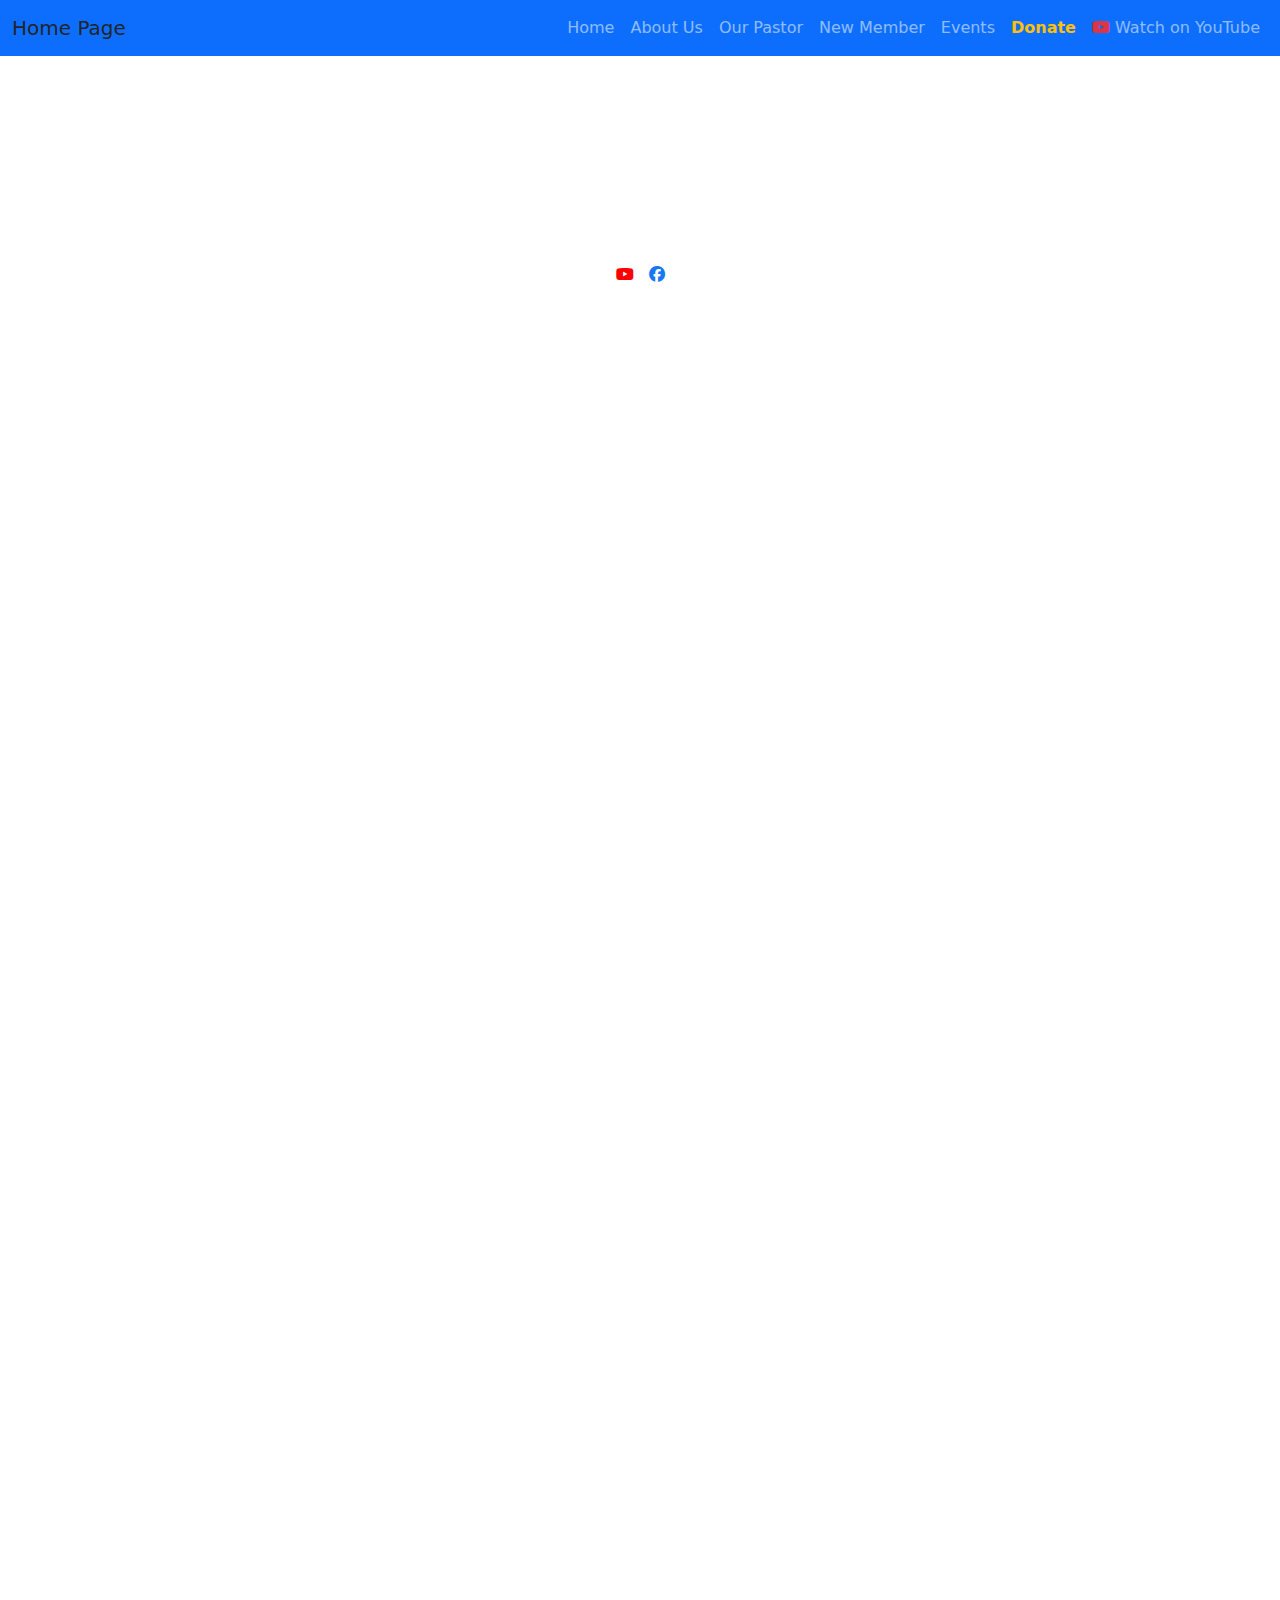
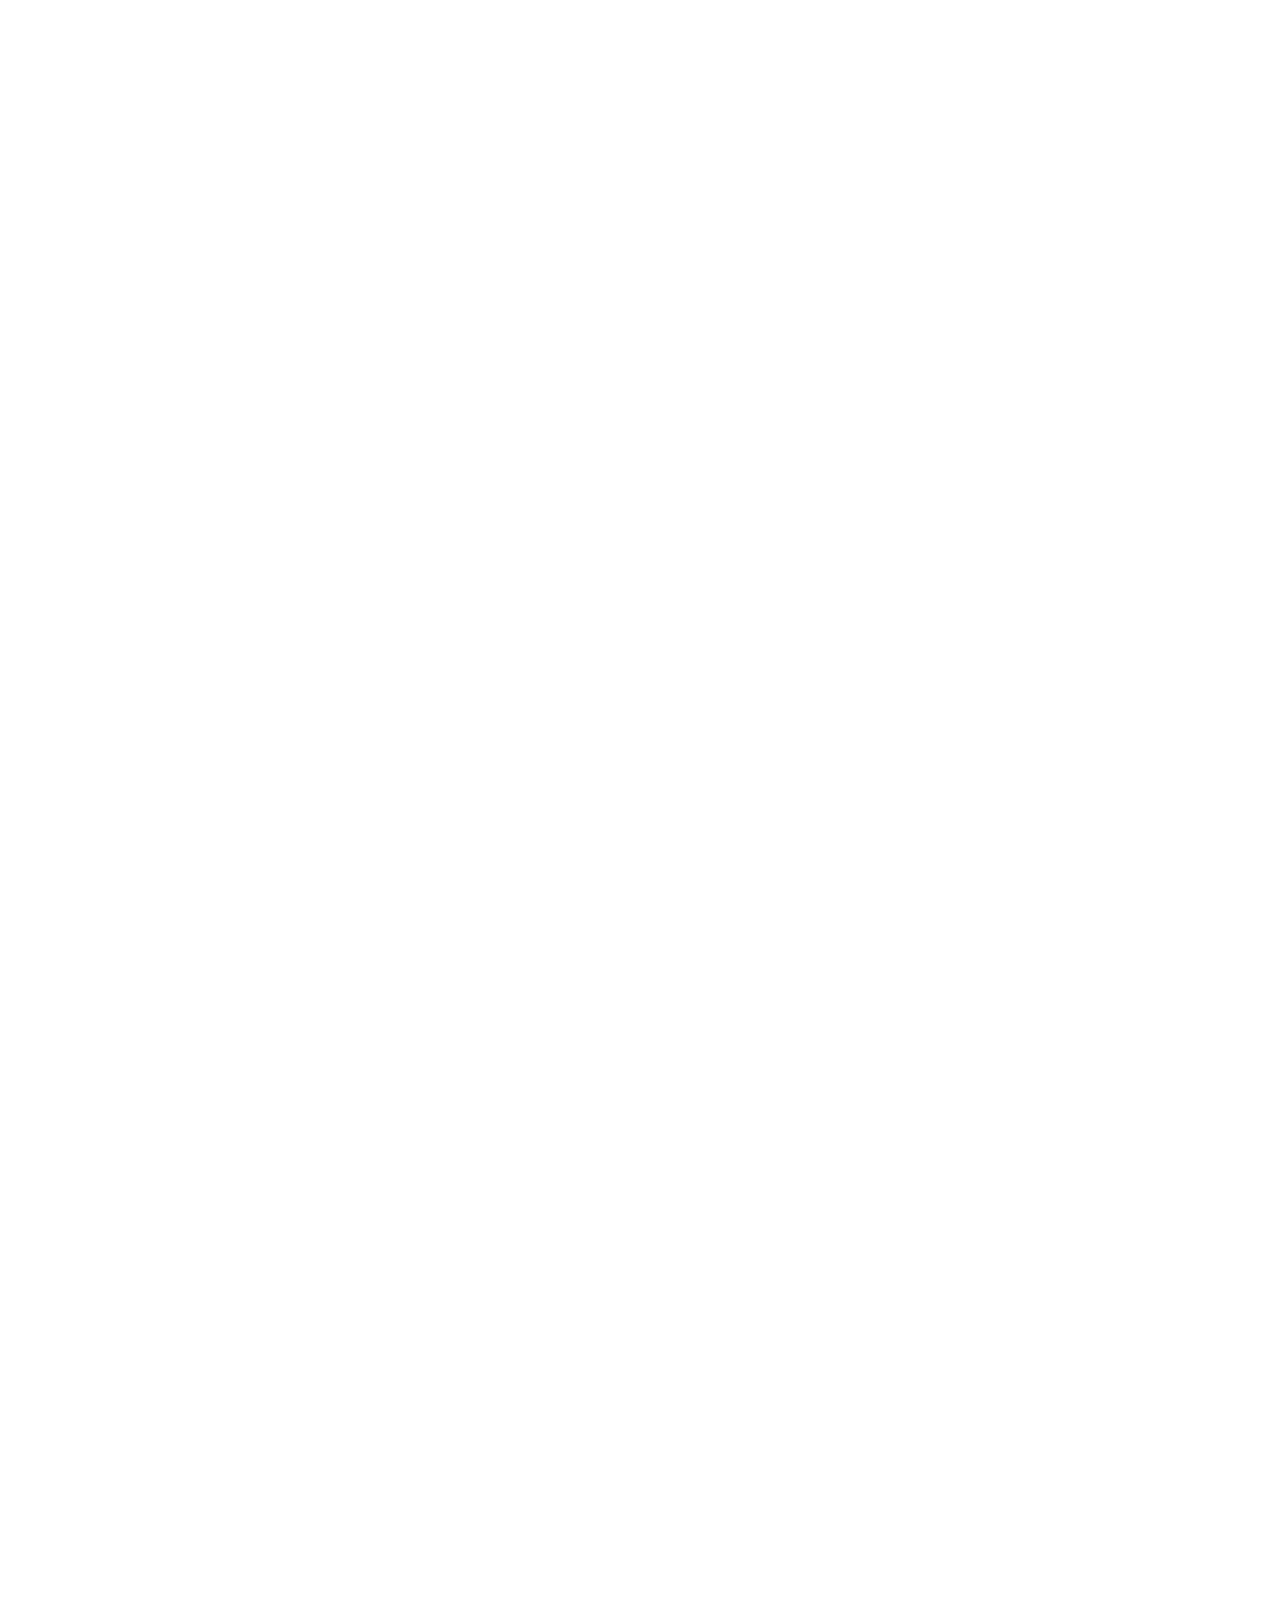
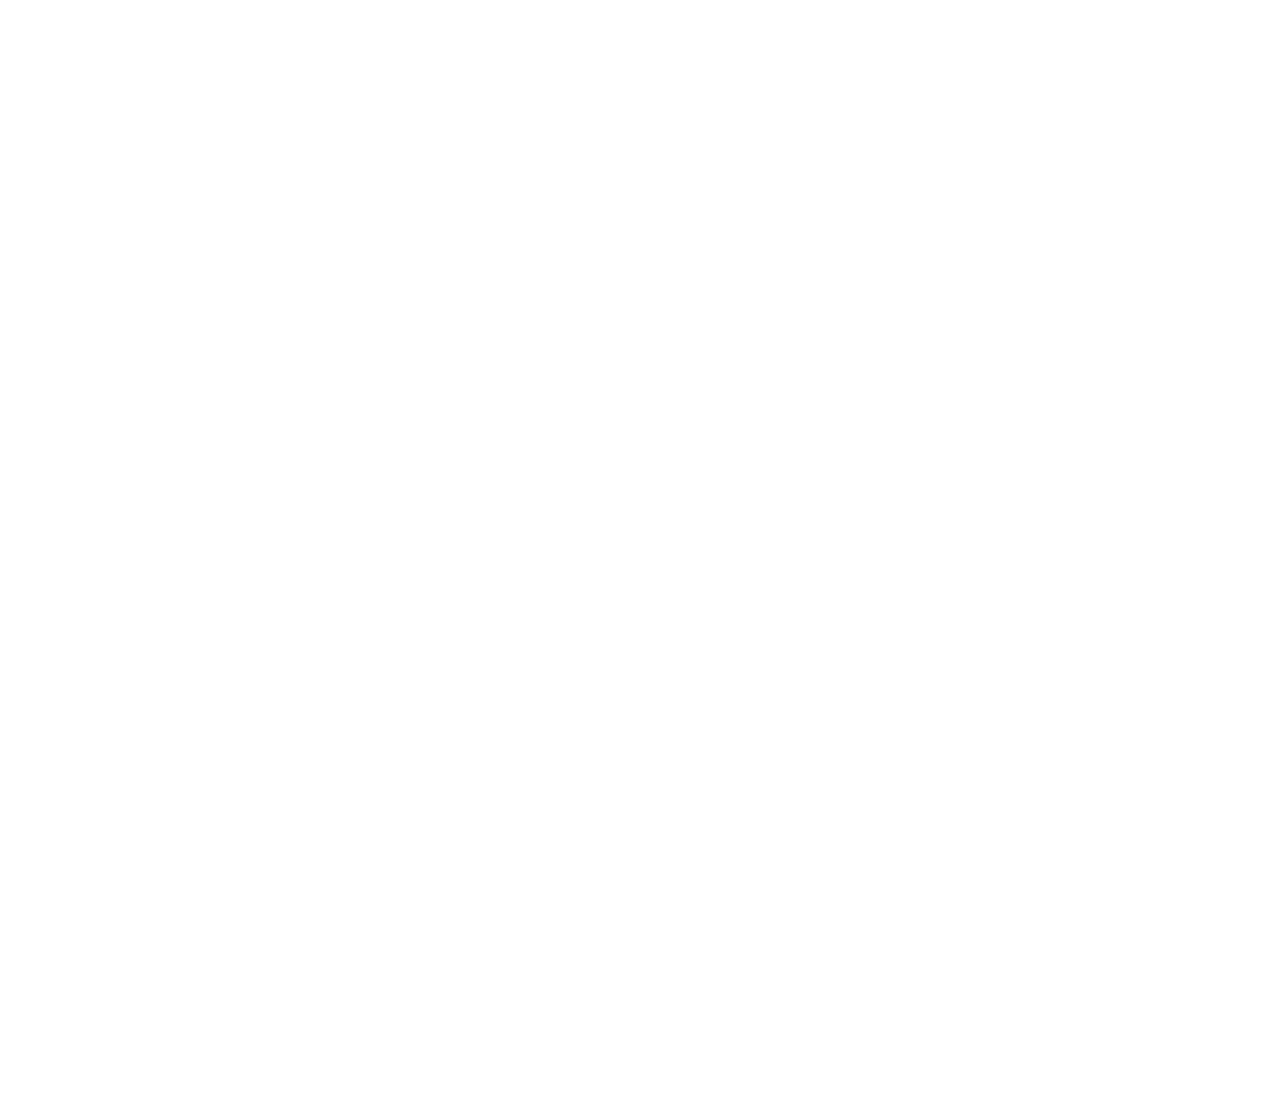
==== commit e63a93dc: "video sherry added" ====
--- a/index.html
+++ b/index.html
@@ -65,16 +65,17 @@
 
     <!-- YouTube Live Video Embed -->
     <div class="container my-5 text-center">
-        <div class="youtube-container">
-            <iframe width="100%" height="450"
-                src="https://www.youtube.com/embed/7E835zQYdBY?autoplay=1&mute=0"
-                title="YouTube Live Stream"
-                frameborder="0"
-                allow="accelerometer; autoplay; clipboard-write; encrypted-media; gyroscope; picture-in-picture"
-                allowfullscreen>
-            </iframe>
+        <div class="video-container small-video">
+            <video controls poster="images/thumbnail.jpg">
+                <source src="images/sherry-converted.mp4" type="video/mp4">
+                Your browser does not support the video tag.
+            </video>
         </div>
     </div>
+    
+    
+    
+    
 
     <!-- Donate Image Section -->
     <div class="container text-center my-5">
--- a/styles.css
+++ b/styles.css
@@ -174,3 +174,16 @@
 .social-icon.facebook i {
     color: #1877F2 !important; /* Facebook Blue */
 }
+/* Make video smaller */
+.small-video {
+    width: 60vw; /* Set width to 60% of the viewport */
+    max-width: 600px; /* Prevent it from becoming too large */
+    margin: 20px auto; /* Center it */
+    overflow: hidden;
+}
+
+.small-video video {
+    width: 100%; /* Make the video fit inside */
+    height: auto; /* Maintain aspect ratio */
+    border-radius: 10px; /* Optional: Add rounded corners */
+}
